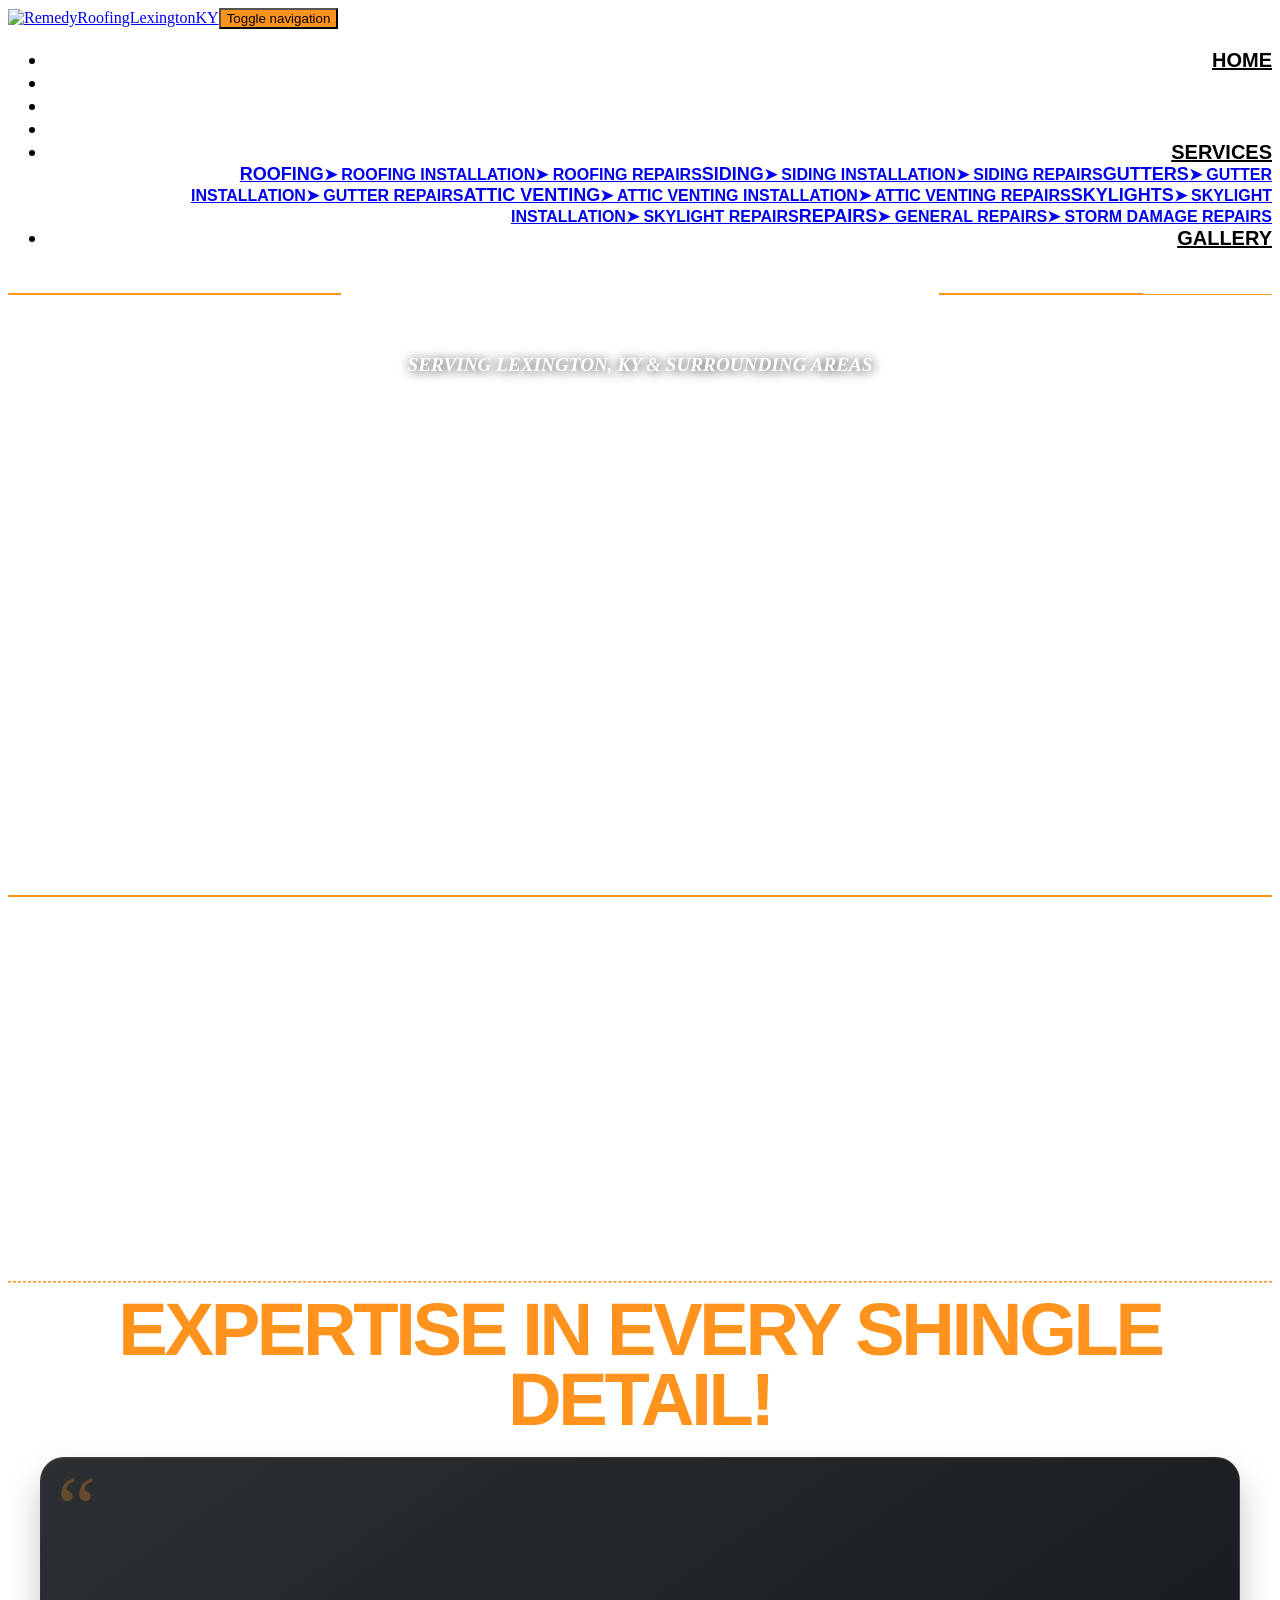
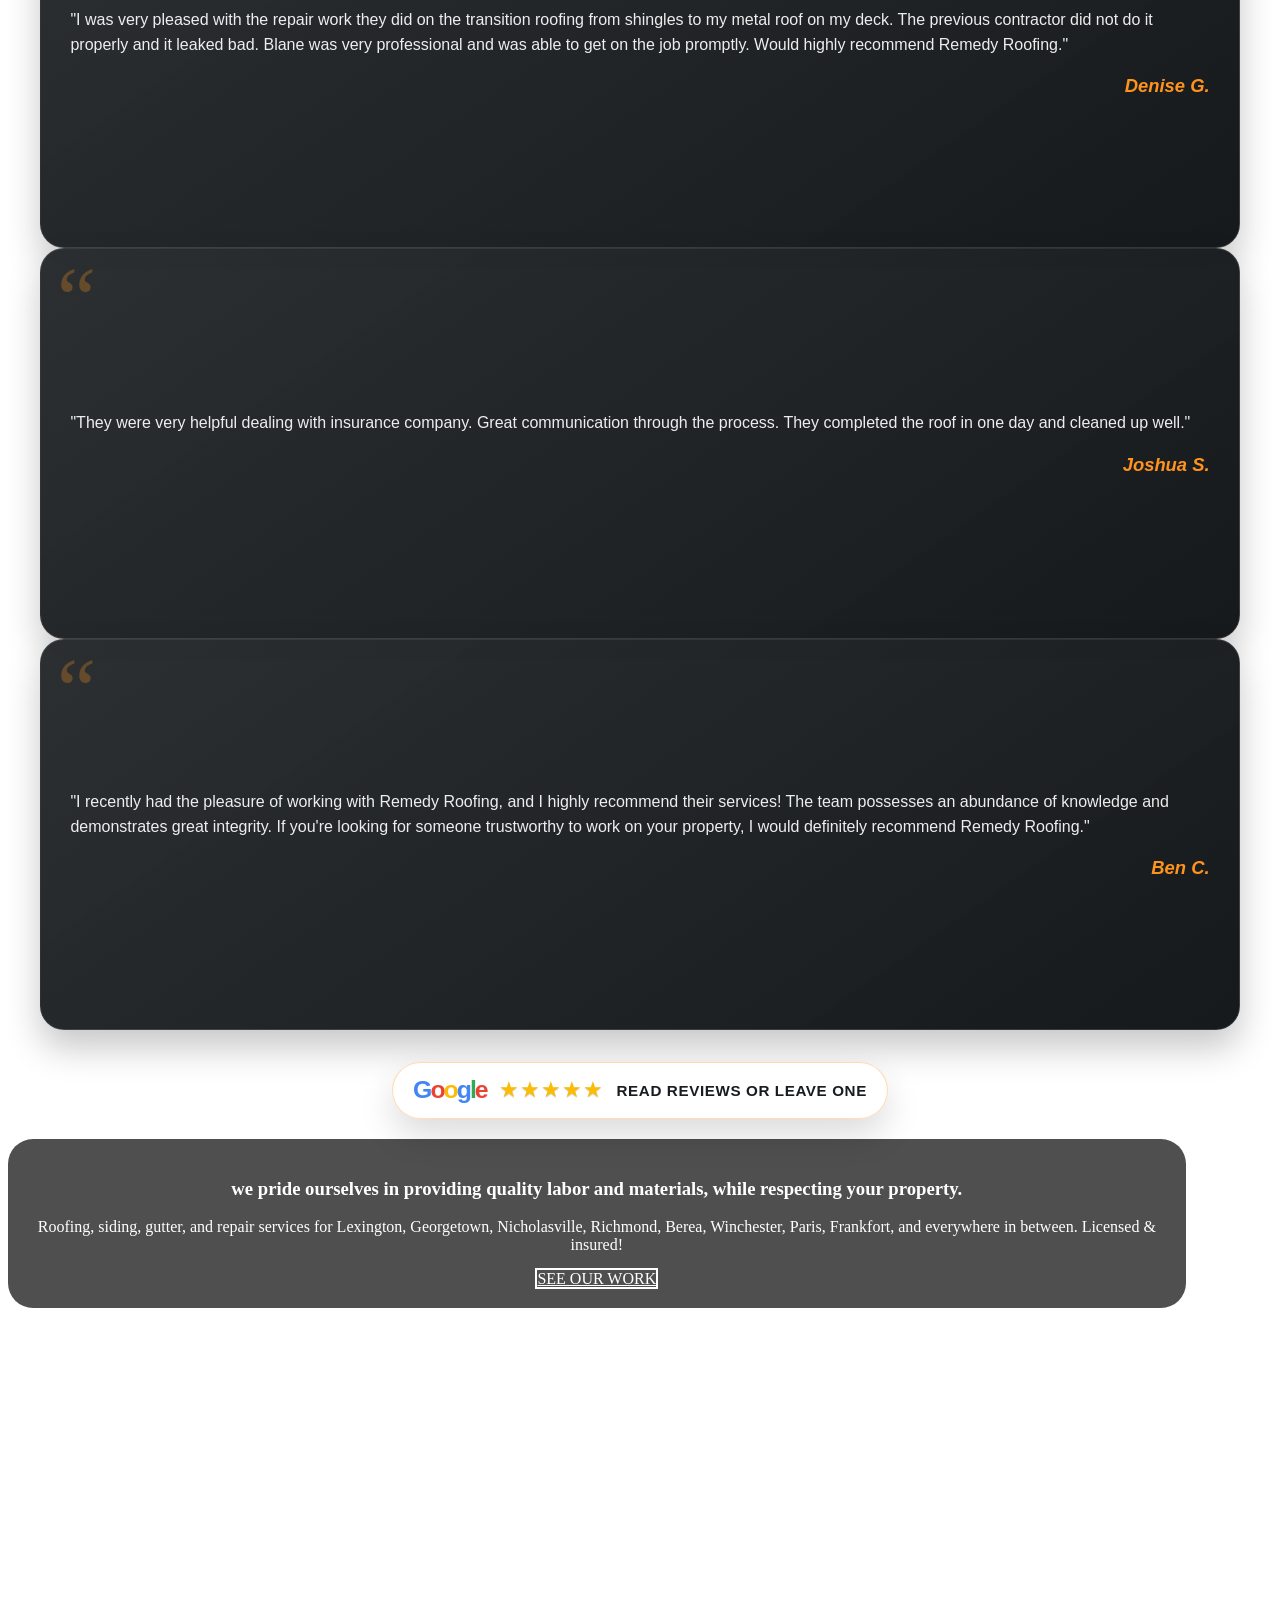
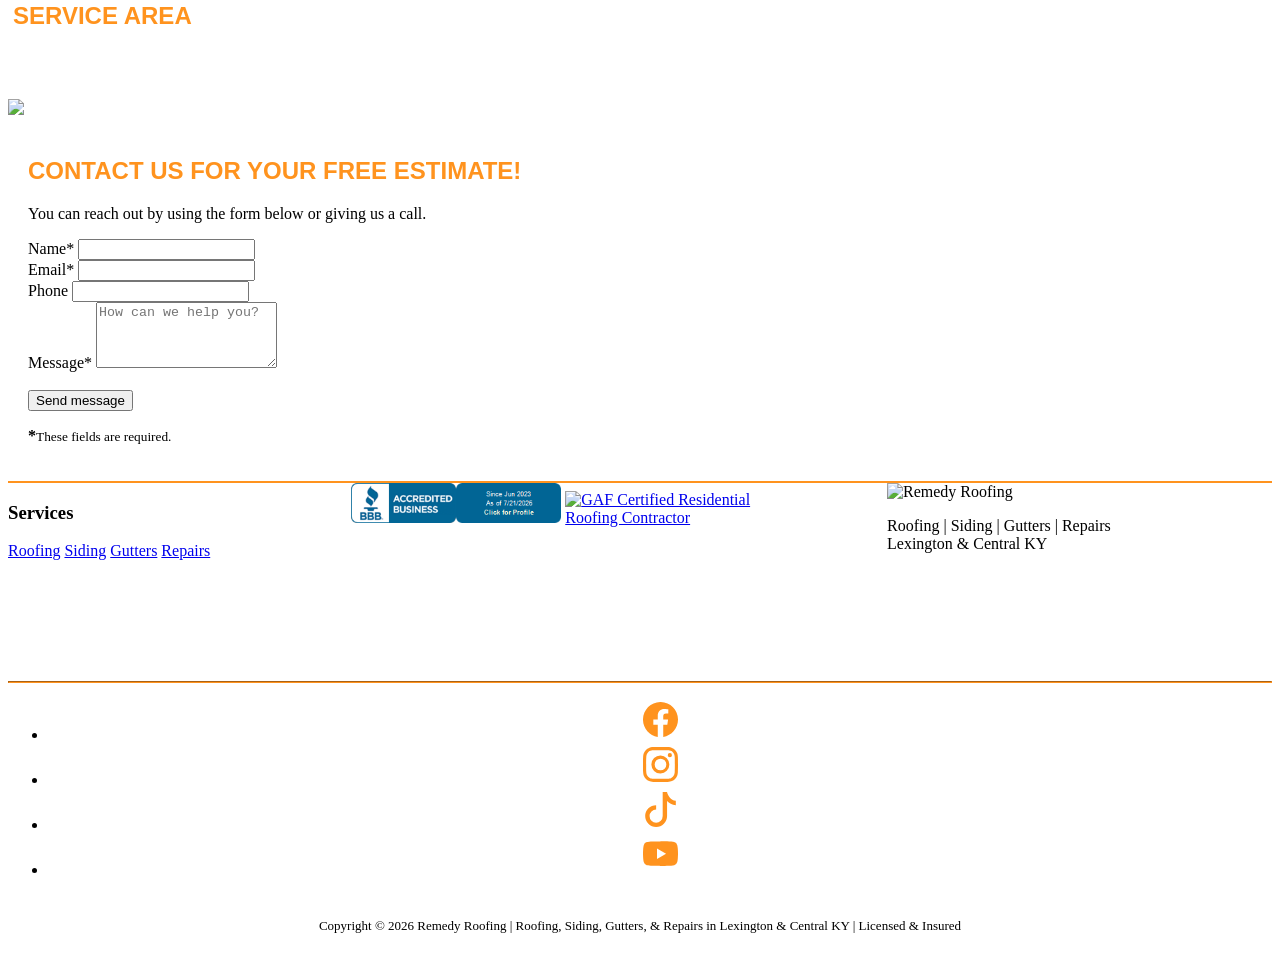
==== index.html @ 01b95d71 "Use local BBB footer badge" ====
<!DOCTYPE html>
<html data-bs-theme="light" lang="en">

<head>
    <meta charset="utf-8">
<!-- Google tag (gtag.js) -->
<script async src="https://www.googletagmanager.com/gtag/js?id=AW-16551177676"></script>
<script>
  window.dataLayer = window.dataLayer || [];
  function gtag(){dataLayer.push(arguments);}
  gtag('js', new Date());

  gtag('config', 'AW-16551177676');
</script>

<script>
  gtag('config', 'AW-16551177676/_DPvCJn_xr8cEMzbm9Q9', {
    'phone_conversion_number': '(859) 800-7388'
  });
</script>

<!-- Event snippet for Click to call conversion page
In your html page, add the snippet and call gtag_report_conversion when someone clicks on the chosen link or button. -->
<script>
function gtag_report_conversion(url) {
  var callback = function () {
    if (typeof(url) != 'undefined') {
      window.location = url;
    }
  };
  gtag('event', 'conversion', {
      'send_to': 'AW-16551177676/PWpOCOyE4bkcEMzbm9Q9',
      'value': 1.0,
      'currency': 'USD',
      'event_callback': callback
  });
  return false;
}
</script>

<script type="application/ld+json">
{
  "@context": "https://schema.org",
  "@type": "LocalBusiness",
  "name": "Remedy Roofing KY",
  "logo": "https://remedyroofingky.com/assets/img/RR-2025-Logo-FullColor_smaller.png",
  "url": "https://remedyroofingky.com",
  "telephone": "+18598007388",
  "address": {
    "@type": "PostalAddress",
    "streetAddress": " 2609 Oakmont Ct",
    "addressLocality": "Lexington",
    "addressRegion": "KY",
    "postalCode": "40503",
    "addressCountry": "US"
  },
  "sameAs": [
    "https://www.facebook.com/profile.php?id=61576022533805",
    "https://www.instagram.com/remedy_roofing_ky",
    "https://www.tiktok.com/@remedyroofing",
    "https://www.youtube.com/channel/UCDT35HqKo1cz6O17TBXy8eA"
  ]
}
</script>
    <meta name="viewport" content="width=device-width, initial-scale=1.0, shrink-to-fit=no">
    <title>Remedy Roofing | Roofing in Lexington, KY | Roofing, Siding, Gutters, Repairs</title>
    <meta property="og:type" content="website">
    <meta name="description" content="Remedy Roofing offers roofing, siding, gutters, and repairs in Lexington, KY and surrounding areas. Roofing in Richmond, KY, Georgetown, Versailles, Paris, Nicholasville, and more.">
    <script type="application/ld+json">
        {
            "@context": "http://schema.org",
            "@type": "WebSite",
            "name": "Remedy Roofing Rebrand",
            "url": "https://www.remedyroofingky.com"
        }
    </script>
    <link rel="icon" type="image/png" sizes="390x389" href="assets/img/RR2025icon.png">
    <link rel="icon" type="image/png" sizes="390x389" href="assets/img/RR2025icon.png" media="(prefers-color-scheme: dark)">
    <link rel="icon" type="image/png" sizes="390x389" href="assets/img/RR2025icon.png">
    <link rel="icon" type="image/png" sizes="390x389" href="assets/img/RR2025icon.png" media="(prefers-color-scheme: dark)">
    <link rel="icon" type="image/png" sizes="390x389" href="assets/img/RR2025icon.png">
    <link rel="icon" type="image/png" sizes="390x389" href="assets/img/RR2025icon.png">
    <link rel="icon" type="image/png" sizes="390x389" href="assets/img/RR2025icon.png">
    <link rel="stylesheet" href="assets/bootstrap/css/bootstrap.min.css">
    <link rel="stylesheet" href="assets/fonts/fontawesome-all.min.css">
    <link rel="stylesheet" href="assets/css/styles.min.css">
    <link rel="stylesheet" href="assets/css/static-fixes.css">
    <link rel="stylesheet" href="assets/css/aos.min.min.css">
    <link rel="stylesheet" href="assets/css/animate.min.min.css">
    <style>
        body > section:first-of-type [data-bss-parallax-bg] .row > div {
            display: flex !important;
            flex: 0 0 100% !important;
            width: 100% !important;
            max-width: 100% !important;
            margin-left: 0 !important;
            justify-content: center !important;
            align-items: center !important;
            text-align: center !important;
        }

        body > section:first-of-type [data-bss-parallax-bg] .text-center {
            width: auto !important;
            text-align: center !important;
        }

        body > section:first-of-type [data-bss-parallax-bg] .btn {
            margin-left: auto !important;
            margin-right: auto !important;
        }

        .rr-testimonial-grid > .col {
            align-items: stretch !important;
            display: flex !important;
        }

        .rr-testimonial-card {
            height: 100% !important;
            min-height: 330px !important;
        }

        .rr-google-review-wrap {
            display: flex !important;
            justify-content: center !important;
            text-align: center !important;
        }

        @media (max-width: 991.98px) {
            .rr-testimonial-card {
                min-height: 260px !important;
            }
        }

        .rr-footer-top {
            align-items: stretch !important;
            display: grid !important;
            gap: 1rem !important;
            grid-template-columns: minmax(190px, 0.85fr) minmax(280px, 1.35fr) minmax(240px, 1fr) !important;
        }

        .rr-footer-card {
            min-height: 190px !important;
        }

        .rr-footer-credentials img {
            height: auto !important;
            max-height: 118px !important;
            max-width: min(210px, 100%) !important;
            object-fit: contain !important;
        }

        .rr-footer-brand img {
            max-width: 190px !important;
            width: 100% !important;
        }

        @media (max-width: 991.98px) {
            .rr-footer-top {
                grid-template-columns: 1fr !important;
            }
        }
    </style>
</head>

<body>
    <nav class="navbar navbar-expand-md sticky-top bg-dark py-3 navbar-dark" style="background: url(&quot;assets/img/wp3718493-black-striped-wallpapers.jpg&quot;) center / auto;border-bottom: 2px solid #ff931e;">
        <div class="container"><a class="navbar-brand d-flex align-items-center" href="index.html"><img src="assets/img/horizontalRR2026Logo.png" alt="RemedyRoofingLexingtonKY" width="200px" height="auto"></a><button class="navbar-toggler" data-bs-toggle="collapse" data-bs-target="#navcol-2" style="background: #ff931e;"><span class="visually-hidden">Toggle navigation</span><span class="navbar-toggler-icon"></span></button>
            <div class="collapse navbar-collapse" id="navcol-2" style="text-align: right;font-size: 20px;font-family: Ubuntu, sans-serif;text-transform: uppercase;">
                <ul class="navbar-nav ms-auto">
                    <li class="nav-item"><a class="nav-link active" href="index.html" style="font-weight: bold;font-size: 20px;color: #000000;">Home</a></li>
                    <li class="nav-item"></li>
                    <li class="nav-item"></li>
                    <li class="nav-item"></li>
                    <li class="nav-item dropdown"><a class="dropdown-toggle nav-link active" data-bs-toggle="dropdown" aria-expanded="false" href="#" style="font-weight: bold;font-size: 20px;color: #000000;">Services</a>
                        <div class="dropdown-menu" style="background: var(--bs-gray-dark);color: var(--bs-navbar-brand-color);font-size: 18px;"><a class="dropdown-item" href="#" style="font-weight: bold;">Roofing</a><a class="dropdown-item" href="roofing.html" style="font-weight: bold;font-size: 1.0rem;">➤ Roofing Installation</a><a class="dropdown-item" href="roofingrepairs.html" style="font-weight: bold;font-size: 1.0rem;"><strong>➤&nbsp;</strong>Roofing Repairs</a><a class="dropdown-item" href="#" style="font-weight: bold;">Siding</a><a class="dropdown-item" href="siding.html" style="font-weight: bold;font-size: 1.0rem;"><strong>➤&nbsp;</strong>Siding Installation</a><a class="dropdown-item" href="sidingrepairs.html" style="font-weight: bold;font-size: 1.0rem;"><strong>➤&nbsp;</strong>Siding Repairs</a><a class="dropdown-item" href="#" style="font-weight: bold;">Gutters</a><a class="dropdown-item" href="gutters.html" style="font-weight: bold;font-size: 1.0rem;"><strong>➤&nbsp;</strong>Gutter Installation</a><a class="dropdown-item" href="gutterrepairs.html" style="font-weight: bold;font-size: 1.0rem;"><strong>➤&nbsp;</strong>Gutter Repairs</a><a class="dropdown-item" href="#" style="font-weight: bold;">Attic Venting</a><a class="dropdown-item" href="atticventinginstallation.html" style="font-weight: bold;font-size: 1.0rem;"><strong>➤&nbsp;</strong>Attic Venting Installation</a><a class="dropdown-item" href="atticventingrepairs.html" style="font-weight: bold;font-size: 1.0rem;"><strong>➤&nbsp;</strong>Attic Venting Repairs</a><a class="dropdown-item" href="#" style="font-weight: bold;">Skylights</a><a class="dropdown-item" href="skylightinstallation.html" style="font-weight: bold;font-size: 1.0rem;"><strong>➤&nbsp;</strong>Skylight Installation</a><a class="dropdown-item" href="skylightrepair.html" style="font-weight: bold;font-size: 1.0rem;"><strong>➤&nbsp;</strong>Skylight Repairs</a><a class="dropdown-item" href="#" style="font-weight: bold;">Repairs</a><a class="dropdown-item" href="repairs.html" style="font-weight: bold;font-size: 1.0rem;"><strong>➤&nbsp;</strong>General Repairs</a><a class="dropdown-item" href="stormdamage.html" style="font-weight: bold;font-size: 1.0rem;"><strong>➤&nbsp;</strong>Storm Damage Repairs</a></div>
                    </li>
                    <li class="nav-item"><a class="nav-link active" href="gallery.html" style="font-weight: bold;font-size: 20px;color: #000000;">Gallery</a></li>
                </ul><a class="btn btn-primary ms-md-2 swing animated" role="button" href="tel:8598007388" style="font-family: Bungee, serif;font-size: 20px;border-radius: 0px;border-width: 2px;border-style: solid;color: #ffffff;">(859) 800-7388</a>
            </div>
        </div>
    </nav>
    <section>
        <div data-bss-parallax-bg="true" style="height: 600px;background: url(&quot;assets/img/RoofersCentralKentucky.jpg&quot;) center / cover;">
            <div class="container h-100">
                <div class="row h-100">
                    <div class="col-md-10 col-lg-10 col-xl-10 offset-md-1 offset-lg-1 offset-xl-1 text-center text-md-start d-flex d-sm-flex d-md-flex justify-content-center align-items-center justify-content-md-start align-items-md-center justify-content-xl-center">
                        <div class="text-center"><a class="btn btn-primary btn-lg me-2 swing animated" role="button" href="#contact-section" style="border-radius: 0px;border-width: 2px;border-style: solid;font-family: Bungee, serif;color: #ffffff;font-size: 1.8rem;">GET YOUR FREE ROOF INSPECTION TODAY!</a>
                            <h1 class="text-uppercase fw-bold" style="text-align: center;color: rgb(255,255,255);text-shadow: 1px 1px 11px rgb(18,18,18);font-family: Bungee, serif;font-style: italic;font-size: 1.2rem;padding: 10px;">SERVING LEXINGTON, KY &amp; SURROUNDING AREAS</h1>
                        </div>
                    </div>
                </div>
            </div>
        </div>
    </section>
    <section style="background: url(&quot;assets/img/wp3718493-black-striped-wallpapers.jpg&quot;) center, var(--bs-gray-900);color: rgb(255,255,255);font-family: Audiowide, serif;border-top: 2px solid #ff931e;border-bottom: 1px dashed #ff931e;">
        <div class="container">
            <div class="row" style="padding: 10px;">
                <div class="col-md-3" style="padding: 10px;text-align: center;"><i class="fas fa-hammer" data-bss-hover-animate="tada" style="font-size: 25px;color: #ff931e;padding-top: 5px;"></i>
                    <h1 style="font-size: 1.8rem;font-style: italic;text-align: center;padding-top: 10px;margin-bottom: 4px;"><a href="roofing.html" style="color: var(--bs-black);font-family: Bungee, serif;">ROOFING</a></h1>
                </div>
                <div class="col-md-3" style="padding: 10px;text-align: center;"><i class="fas fa-hammer" data-bss-hover-animate="tada" style="font-size: 25px;color: #ff931e;padding-top: 5px;"></i>
                    <h1 style="text-align: center;padding-top: 10px;margin-bottom: 4px;font-size: 1.8rem;font-style: italic;"><a href="siding.html" style="color: var(--bs-black);font-family: Bungee, serif;">SIDING</a></h1>
                </div>
                <div class="col-md-3" style="padding: 10px;text-align: center;"><i class="fas fa-hammer" data-bss-hover-animate="tada" style="font-size: 25px;color: #ff931e;padding-top: 5px;"></i>
                    <h1 style="text-align: center;padding-top: 10px;margin-bottom: 4px;font-size: 1.8rem;font-style: italic;"><a href="gutters.html" style="color: var(--bs-black);font-family: Bungee, serif;">GUTTERS</a></h1>
                </div>
                <div class="col-md-3" style="padding: 10px;text-align: center;"><i class="fas fa-hammer" data-bss-hover-animate="tada" style="font-size: 25px;color: #ff931e;padding-top: 5px;"></i>
                    <h1 style="text-align: center;padding-top: 10px;margin-bottom: 4px;font-size: 1.8rem;font-style: italic;"><a href="repairs.html" style="color: var(--bs-black);font-family: Bungee, serif;">REPAIRS</a></h1>
                </div>
            </div>
        </div>
    </section>
    <section class="rr-testimonials" style="background: url(&quot;assets/img/wp3718493-black-striped-wallpapers.jpg&quot;) center / auto;">
        <div class="container py-4 py-xl-5">
            <h1 class="rr-testimonials-title rr-slide-right">EXPERTISE IN EVERY SHINGLE DETAIL!</h1>
            <div class="row gy-4 align-items-stretch row-cols-1 row-cols-lg-3 rr-testimonial-grid">
                <div class="col d-flex">
                    <article class="rr-testimonial-card rr-slide-right">
                        <p class="rr-testimonial-quote">"I was very pleased with the repair work they did on the transition roofing from shingles to my metal roof on my deck. The previous contractor did not do it properly and it leaked bad. Blane was very professional and was able to get on the job promptly. Would highly recommend Remedy Roofing."</p>
                        <p class="rr-testimonial-name">Denise G.</p>
                    </article>
                </div>
                <div class="col d-flex">
                    <article class="rr-testimonial-card rr-slide-right rr-slide-delay-1">
                        <p class="rr-testimonial-quote">"They were very helpful dealing with insurance company. Great communication through the process. They completed the roof in one day and cleaned up well."</p>
                        <p class="rr-testimonial-name">Joshua S.</p>
                    </article>
                </div>
                <div class="col d-flex">
                    <article class="rr-testimonial-card rr-slide-right rr-slide-delay-2">
                        <p class="rr-testimonial-quote">"I recently had the pleasure of working with Remedy Roofing, and I highly recommend their services! The team possesses an abundance of knowledge and demonstrates great integrity. If you're looking for someone trustworthy to work on your property, I would definitely recommend Remedy Roofing."</p>
                        <p class="rr-testimonial-name">Ben C.</p>
                    </article>
                </div>
            </div>
            <div class="row">
                <div class="col-12 rr-google-review-wrap">
                    <a class="rr-google-review-card rr-slide-right rr-slide-delay-3" href="https://g.page/r/CYuOpSEnst4ZEAI/review" target="_blank" rel="noopener">
                        <span class="rr-google-wordmark"><span>G</span><span>o</span><span>o</span><span>g</span><span>l</span><span>e</span></span>
                        <span class="rr-google-stars" aria-label="5 star rating">★★★★★</span>
                        <span class="rr-google-copy">Read reviews or leave one</span>
                    </a>
                </div>
            </div>
        </div>
    </section>
    <section>
        <div data-bss-parallax-bg="true" style="height: 450px;background: url(&quot;assets/img/1000017248.jpg&quot;) center / cover;">
            <div class="container h-100">
                <div class="row h-100">
                    <div class="col-md-10 col-lg-10 col-xl-8 col-xxl-10 offset-md-1 offset-lg-1 offset-xl-2 offset-xxl-1 text-center text-md-start d-flex d-sm-flex d-md-flex justify-content-center align-items-center align-self-center justify-content-md-start align-items-md-center justify-content-xl-center">
                        <div data-aos="slide-left" style="max-width: 90%;background: rgba(0,0,0,0.69);border-radius: 25px;padding: 20px;text-align: center;">
                            <h3 class="text-uppercase fw-bold" style="color: rgb(255,255,255);">we pride ourselves in providing quality labor and materials, while respecting your property.</h3>
                            <p class="my-3" style="color: rgb(255,255,255);">Roofing, siding, gutter, and repair services for Lexington, Georgetown, Nicholasville, Richmond, Berea, Winchester, Paris, Frankfort, and everywhere in between. Licensed &amp; insured!</p><a class="btn btn-primary btn-lg me-2" role="button" data-aos="zoom-in" href="gallery.html" style="font-family: Bungee, serif;border-radius: 0px;border-width: 2px;border-style: solid;color: #ffffff;">SEE OUR WORK</a>
                        </div>
                    </div>
                </div>
            </div>
        </div>
    </section>
    <section style="background: url(&quot;assets/img/wp3718493-black-striped-wallpapers.jpg&quot;) center, var(--bs-gray-900);color: rgb(255,255,255);font-family: Audiowide, serif;">
        <div class="container">
            <div class="row">
                <div class="col-md-12 col-xl-12 col-xxl-12 offset-xl-0 offset-xxl-0">
                    <h1 data-aos="slide-left" style="padding: 5px;margin: 0px;margin-top: 8px;font-family: Ubuntu, sans-serif;font-weight: bold;color: #ff931e;">SERVICE AREA</h1>
                </div>
            </div>
            <div class="row">
                <div class="col-md-12 col-xl-12 col-xxl-12 offset-xl-0 offset-xxl-0">
                    <p style="margin-top: 0px;margin-right: 0px;margin-left: 0px;padding: 5px;font-family: system-ui, sans-serif;color: var(--bs-emphasis-color);"><strong>We service the following areas:</strong>&nbsp;Lexington, Versailles, Georgetown, Richmond, Berea, Paris, Frankfort, Lawrenceburg, Nicholasville, Winchester, Midway, &amp; Wilmore</p>
                </div>
            </div>
        </div><img class="img-fluid" src="assets/img/ServiceAreaRemedyRoofingKY.jpeg" alt="LexingtonKYRoofer">
    </section>
    <section style="background: url(&quot;assets/img/wp3718493-black-striped-wallpapers.jpg&quot;), var(--bs-gray-200);"></section>
    <section id="contact-section">
        <div class="container">
            <div class="row">
                <div class="col-12 col-sm-10 col-md-10 col-lg-10 col-xl-12 col-xxl-12 offset-0 offset-sm-1 offset-md-1 offset-lg-1 offset-xl-0 offset-xxl-0" style="padding: 20px;background: #ffffff;">
                    <h1 data-aos="slide-left" style="font-weight: bold;font-family: Ubuntu, sans-serif;color: #ff931e;">CONTACT US FOR YOUR FREE ESTIMATE!</h1>
                    <p>You can reach out by using the form below or giving us a call.</p><form id="contact-form" method="post" action="mailto:remedyroofingky@gmail.com" enctype="text/plain" role="form">

                    <div class="messages"></div>

                    <div class="controls">

                        <div class="row">
                            <div class="col-md-6">
                                <div class="form-group">
                                    <label for="form_name">Name*</label>
                                    <input id="form_name" type="text" name="name" class="form-control" placeholder="" required="required" data-error="Name is required.">
                                    <div class="help-block with-errors"></div>
                                </div>
                            </div>
                        </div>
                        <div class="row">
                            <div class="col-md-6">
                                <div class="form-group">
                                    <label for="form_email">Email*</label>
                                    <input id="form_email" type="email" name="email" class="form-control" placeholder="" required="required" data-error="Valid email is required.">
                                    <div class="help-block with-errors"></div>
                                </div>
                            </div>
                        </div>
                           <div class="row">
                            <div class="col-md-6">
                                <div class="form-group">
                                    <label for="form_phone">Phone</label>
                                    <input id="form_phone" type="text" name="phone" class="form-control" placeholder="">
                                    <div class="help-block with-errors"></div>
                                </div>
                            </div>
                        </div>
                        <div class="row">
                            <div class="col-md-12">
                                <div class="form-group">
                                    <label for="form_message">Message*</label>
                                    <textarea id="form_message" name="message" class="form-control" placeholder="How can we help you?" rows="4" required="required" onpaste="return false" data-error="Please, leave us a message."></textarea>
                                    <div class="help-block with-errors"></div>
                                </div>
                            </div>
                            <div class="col-md-12">
                                </br>
                                <input type="submit" value="Send message">
                            </div>
                        </div>
                        <div class="row">
                            <div class="col-md-12">
                                <p class="text-muted">
                                    <strong>*</strong><small>These fields are required.</small></p>
                            </div>
                        </div>
</form>
                </div>
            </div>
        </div>
    </section>
    <section>
        <footer class="text-white bg-dark" style="background: url(&quot;assets/img/wp3718493-black-striped-wallpapers.jpg&quot;) center repeat;border-top: 2px solid #ff931e;">
            <div class="container py-4 py-lg-5">
                <div class="rr-footer-top">
                    <div class="rr-footer-card rr-footer-services">
                        <h3>Services</h3>
                        <nav aria-label="Footer services">
                            <a href="roofing.html">Roofing</a>
                            <a href="siding.html">Siding</a>
                            <a href="gutters.html">Gutters</a>
                            <a href="repairs.html">Repairs</a>
                        </nav>
                    </div>
                    <div class="rr-footer-card rr-footer-credentials">
                        <a class="rr-credential-link" href="https://www.bbb.org/us/ky/lexington/profile/roofing-contractors/remedy-roofing-llc-0402-235911837/#sealclick" target="_blank" rel="nofollow noopener"><img src="assets/img/bbb-235911837.png" alt="Remedy Roofing LLC BBB Business Review"></a>
                        <a class="rr-credential-link" href="Certificate_153548.PDF" target="_blank" rel="noopener"><img src="assets/img/GAFCertificate_153548.png" alt="GAF Certified Residential Roofing Contractor"></a>
                    </div>
                    <div class="rr-footer-card rr-footer-brand">
                        <img src="assets/img/RR-2025-Logo-FullColor_smaller.png" alt="Remedy Roofing">
                        <p>Roofing | Siding | Gutters | Repairs<br>Lexington &amp; Central KY</p>
                    </div>
                </div>
                <hr style="border-color: #ff931e;">
                <div class="row">
                    <div class="col">
                        <ul class="list-inline mb-0" style="text-align: center;">
                            <li class="list-inline-item"><a href="https://www.facebook.com/profile.php?id=61576022533805" target="_blank"><svg class="bi bi-facebook" xmlns="http://www.w3.org/2000/svg" width="1em" height="1em" fill="currentColor" viewBox="0 0 16 16" style="color: #ff931e;font-size: 20px;padding: 2px;width: 35px;height: 35px;margin: 1px;">
                                        <path d="M16 8.049c0-4.446-3.582-8.05-8-8.05C3.58 0-.002 3.603-.002 8.05c0 4.017 2.926 7.347 6.75 7.951v-5.625h-2.03V8.05H6.75V6.275c0-2.017 1.195-3.131 3.022-3.131.876 0 1.791.157 1.791.157v1.98h-1.009c-.993 0-1.303.621-1.303 1.258v1.51h2.218l-.354 2.326H9.25V16c3.824-.604 6.75-3.934 6.75-7.951"></path>
                                    </svg></a></li>
                            <li class="list-inline-item"><a href="https://www.instagram.com/remedy_roofing_ky" target="_blank"><svg class="bi bi-instagram" xmlns="http://www.w3.org/2000/svg" width="1em" height="1em" fill="currentColor" viewBox="0 0 16 16" style="color: #ff931e;font-size: 20px;padding: 2px;width: 35px;height: 35px;margin: 1px;">
                                        <path d="M8 0C5.829 0 5.556.01 4.703.048 3.85.088 3.269.222 2.76.42a3.9 3.9 0 0 0-1.417.923A3.9 3.9 0 0 0 .42 2.76C.222 3.268.087 3.85.048 4.7.01 5.555 0 5.827 0 8.001c0 2.172.01 2.444.048 3.297.04.852.174 1.433.372 1.942.205.526.478.972.923 1.417.444.445.89.719 1.416.923.51.198 1.09.333 1.942.372C5.555 15.99 5.827 16 8 16s2.444-.01 3.298-.048c.851-.04 1.434-.174 1.943-.372a3.9 3.9 0 0 0 1.416-.923c.445-.445.718-.891.923-1.417.197-.509.332-1.09.372-1.942C15.99 10.445 16 10.173 16 8s-.01-2.445-.048-3.299c-.04-.851-.175-1.433-.372-1.941a3.9 3.9 0 0 0-.923-1.417A3.9 3.9 0 0 0 13.24.42c-.51-.198-1.092-.333-1.943-.372C10.443.01 10.172 0 7.998 0zm-.717 1.442h.718c2.136 0 2.389.007 3.232.046.78.035 1.204.166 1.486.275.373.145.64.319.92.599s.453.546.598.92c.11.281.24.705.275 1.485.039.843.047 1.096.047 3.231s-.008 2.389-.047 3.232c-.035.78-.166 1.203-.275 1.485a2.5 2.5 0 0 1-.599.919c-.28.28-.546.453-.92.598-.28.11-.704.24-1.485.276-.843.038-1.096.047-3.232.047s-2.39-.009-3.233-.047c-.78-.036-1.203-.166-1.485-.276a2.5 2.5 0 0 1-.92-.598 2.5 2.5 0 0 1-.6-.92c-.109-.281-.24-.705-.275-1.485-.038-.843-.046-1.096-.046-3.233s.008-2.388.046-3.231c.036-.78.166-1.204.276-1.486.145-.373.319-.64.599-.92s.546-.453.92-.598c.282-.11.705-.24 1.485-.276.738-.034 1.024-.044 2.515-.045zm4.988 1.328a.96.96 0 1 0 0 1.92.96.96 0 0 0 0-1.92m-4.27 1.122a4.109 4.109 0 1 0 0 8.217 4.109 4.109 0 0 0 0-8.217m0 1.441a2.667 2.667 0 1 1 0 5.334 2.667 2.667 0 0 1 0-5.334"></path>
                                    </svg></a></li>
                            <li class="list-inline-item"><a href="https://www.tiktok.com/@remedyroofing" target="_blank"><svg class="bi bi-tiktok" xmlns="http://www.w3.org/2000/svg" width="1em" height="1em" fill="currentColor" viewBox="0 0 16 16" style="color: #ff931e;font-size: 20px;padding: 2px;width: 35px;height: 35px;margin: 1px;">
                                        <path d="M9 0h1.98c.144.715.54 1.617 1.235 2.512C12.895 3.389 13.797 4 15 4v2c-1.753 0-3.07-.814-4-1.829V11a5 5 0 1 1-5-5v2a3 3 0 1 0 3 3z"></path>
                                    </svg></a></li>
                            <li class="list-inline-item"><a href="https://www.youtube.com/channel/UCDT35HqKo1cz6O17TBXy8eA" target="_blank"><svg class="bi bi-youtube" xmlns="http://www.w3.org/2000/svg" width="1em" height="1em" fill="currentColor" viewBox="0 0 16 16" style="color: #ff931e;font-size: 20px;padding: 2px;width: 35px;height: 35px;margin: 1px;">
                                        <path d="M8.051 1.999h.089c.822.003 4.987.033 6.11.335a2.01 2.01 0 0 1 1.415 1.42c.101.38.172.883.22 1.402l.01.104.022.26.008.104c.065.914.073 1.77.074 1.957v.075c-.001.194-.01 1.108-.082 2.06l-.008.105-.009.104c-.05.572-.124 1.14-.235 1.558a2.01 2.01 0 0 1-1.415 1.42c-1.16.312-5.569.334-6.18.335h-.142c-.309 0-1.587-.006-2.927-.052l-.17-.006-.087-.004-.171-.007-.171-.007c-1.11-.049-2.167-.128-2.654-.26a2.01 2.01 0 0 1-1.415-1.419c-.111-.417-.185-.986-.235-1.558L.09 9.82l-.008-.104A31 31 0 0 1 0 7.68v-.123c.002-.215.01-.958.064-1.778l.007-.103.003-.052.008-.104.022-.26.01-.104c.048-.519.119-1.023.22-1.402a2.01 2.01 0 0 1 1.415-1.42c.487-.13 1.544-.21 2.654-.26l.17-.007.172-.006.086-.003.171-.007A100 100 0 0 1 7.858 2zM6.4 5.209v4.818l4.157-2.408z"></path>
                                    </svg></a></li>
                        </ul>
                    </div>
                </div>
                <div class="row">
                    <div class="col" style="padding: 10px;">
                        <p class="mb-0" style="color: var(--bs-emphasis-color);font-size: 13px;text-align: center;">Copyright © 2026 Remedy Roofing | Roofing, Siding, Gutters, &amp; Repairs in Lexington &amp; Central KY | Licensed &amp; Insured</p>
                    </div>
                </div>
            </div>
        </footer>
    </section>
    <script src="assets/bootstrap/js/bootstrap.min.js"></script>
    <script src="assets/js/script.min.js"></script>
    <script src="assets/js/aos.min.min.js"></script>
<script src="assets/js/static-contact.js"></script></body>

</html>
---- assets/css/static-fixes.css ----
/*
  Static hosting fixes.
  The original site references AOS/animation CSS files that are not available
  from the source server. Without the AOS stylesheet, the JavaScript leaves
  elements translated off-screen, which creates horizontal overflow on GitHub
  Pages. Keep the content visible and aligned.
*/
html,
body {
  max-width: 100%;
  overflow-x: hidden;
}

[data-aos],
[data-aos].aos-init,
[data-aos].aos-animate {
  opacity: 1 !important;
  transform: none !important;
  transition: none !important;
}

.navbar,
section,
footer {
  max-width: 100%;
}

/* Keep the homepage hero CTA centered like the original design. */
body > section:first-of-type [data-bss-parallax-bg] .row > div {
  display: flex !important;
  flex: 0 0 100% !important;
  width: 100% !important;
  max-width: 100% !important;
  margin-left: 0 !important;
  justify-content: center !important;
  align-items: center !important;
  text-align: center !important;
}

body > section:first-of-type [data-bss-parallax-bg] .text-center {
  width: auto !important;
  text-align: center !important;
}

body > section:first-of-type [data-bss-parallax-bg] .btn {
  margin-left: auto !important;
  margin-right: auto !important;
}

.rr-testimonials {
  border-top: 1px dashed rgba(255, 147, 30, 0.55);
  padding-top: 0.75rem;
  padding-bottom: 1.25rem;
}

.rr-testimonials-title {
  color: #ff931e;
  font-family: Ubuntu, sans-serif;
  font-size: clamp(2.4rem, 5.8vw, 5rem);
  font-weight: 900;
  letter-spacing: -0.045em;
  line-height: 0.95;
  margin: 0 auto 1.35rem;
  max-width: 1180px;
  text-align: center;
  text-transform: uppercase;
}

.rr-testimonial-grid {
  margin-left: auto;
  margin-right: auto;
  max-width: 1200px;
}

.rr-testimonial-card {
  align-items: stretch;
  background:
    linear-gradient(145deg, rgba(35, 39, 42, 0.96), rgba(15, 18, 20, 0.97));
  border: 1px solid rgba(255, 255, 255, 0.1);
  border-radius: 24px;
  box-shadow: 0 18px 35px rgba(0, 0, 0, 0.22);
  color: #ffffff;
  display: flex;
  flex-direction: column;
  justify-content: center;
  min-height: 260px;
  padding: clamp(1.25rem, 2.3vw, 1.9rem);
  position: relative;
  width: 100%;
}

.rr-testimonial-card::before {
  color: rgba(255, 147, 30, 0.28);
  content: "“";
  font-family: Georgia, serif;
  font-size: 5.5rem;
  left: 1rem;
  line-height: 1;
  position: absolute;
  top: 0.35rem;
}

.rr-testimonial-quote {
  color: rgba(255, 255, 255, 0.92);
  font-family: Ubuntu, sans-serif;
  font-size: clamp(1rem, 1.25vw, 1.16rem);
  line-height: 1.55;
  margin: 0;
  position: relative;
  z-index: 1;
}

.rr-testimonial-name {
  align-self: flex-end;
  color: #ff931e;
  font-family: Ubuntu, sans-serif;
  font-size: 1.15rem;
  font-style: italic;
  font-weight: 900;
  margin: 1.1rem 0 0;
  position: relative;
  z-index: 1;
}

.rr-google-review-card {
  align-items: center;
  background: rgba(255, 255, 255, 0.88);
  border: 1px solid rgba(255, 147, 30, 0.34);
  border-radius: 999px;
  box-shadow: 0 16px 35px rgba(0, 0, 0, 0.14);
  color: #181c20;
  display: inline-flex;
  flex-wrap: wrap;
  gap: 0.55rem 0.8rem;
  justify-content: center;
  margin: 2rem auto 0;
  padding: 0.85rem 1.25rem;
  text-decoration: none;
  transition: transform 180ms ease, box-shadow 180ms ease, border-color 180ms ease;
}

.rr-google-review-card:hover,
.rr-google-review-card:focus {
  border-color: rgba(255, 147, 30, 0.75);
  box-shadow: 0 20px 45px rgba(0, 0, 0, 0.18);
  color: #181c20;
  transform: translateY(-2px);
}

.rr-google-wordmark {
  font-family: Arial, sans-serif;
  font-size: 1.55rem;
  font-weight: 700;
  letter-spacing: -0.08em;
}

.rr-google-wordmark span:nth-child(1),
.rr-google-wordmark span:nth-child(4) {
  color: #4285f4;
}

.rr-google-wordmark span:nth-child(2),
.rr-google-wordmark span:nth-child(6) {
  color: #ea4335;
}

.rr-google-wordmark span:nth-child(3) {
  color: #fbbc05;
}

.rr-google-wordmark span:nth-child(5) {
  color: #34a853;
}

.rr-google-stars {
  color: #fbbc05;
  font-size: 1.35rem;
  letter-spacing: 0.04em;
  text-shadow: 0 1px 1px rgba(0, 0, 0, 0.18);
}

.rr-google-copy {
  font-family: Ubuntu, sans-serif;
  font-size: 0.95rem;
  font-weight: 900;
  letter-spacing: 0.04em;
  text-transform: uppercase;
}

.rr-slide-right {
  animation: rrSlideRight 700ms cubic-bezier(0.2, 0.8, 0.2, 1) both;
}

.rr-slide-delay-1 {
  animation-delay: 90ms;
}

.rr-slide-delay-2 {
  animation-delay: 180ms;
}

.rr-slide-delay-3 {
  animation-delay: 260ms;
}

@keyframes rrSlideRight {
  from {
    opacity: 0;
    transform: translateX(-28px);
  }

  to {
    opacity: 1;
    transform: translateX(0);
  }
}

@media (max-width: 991.98px) {
  .rr-testimonial-card {
    min-height: auto;
  }
}

@media (prefers-reduced-motion: reduce) {
  .rr-slide-right {
    animation: none;
  }
}
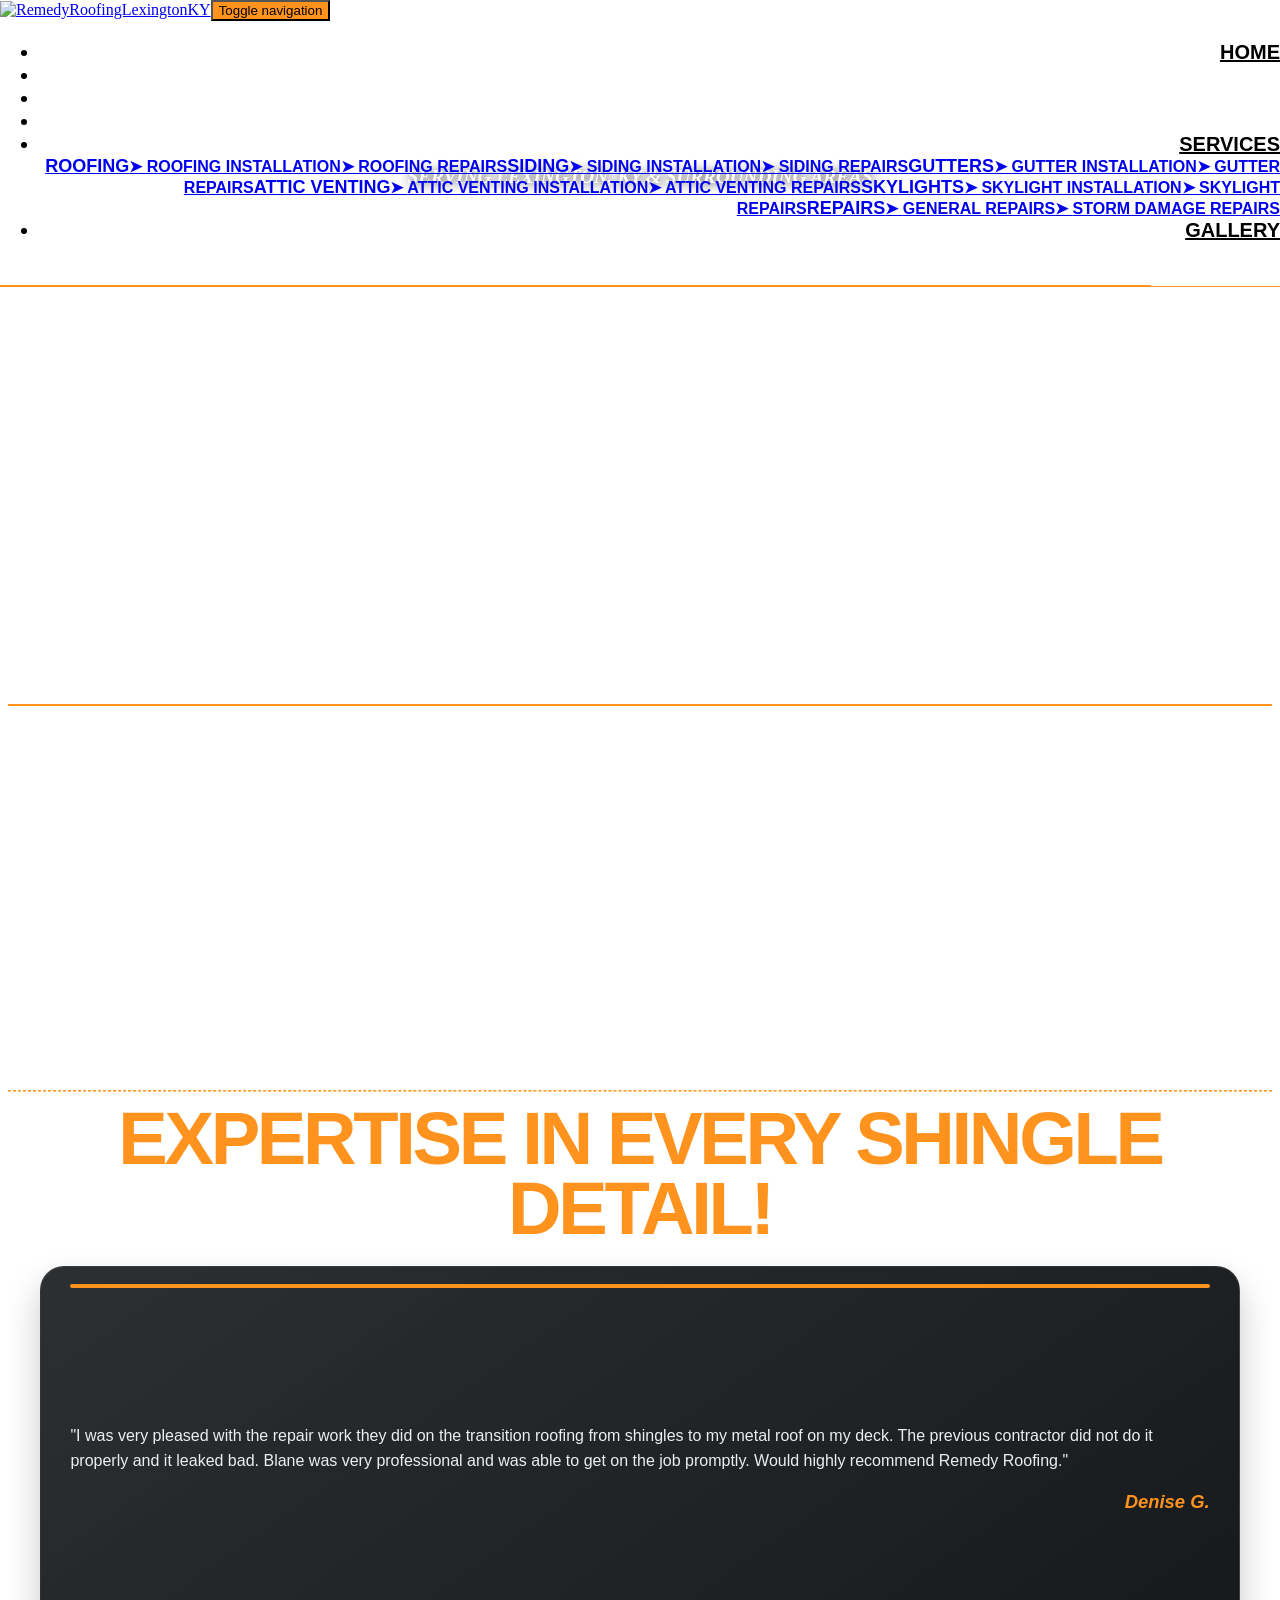
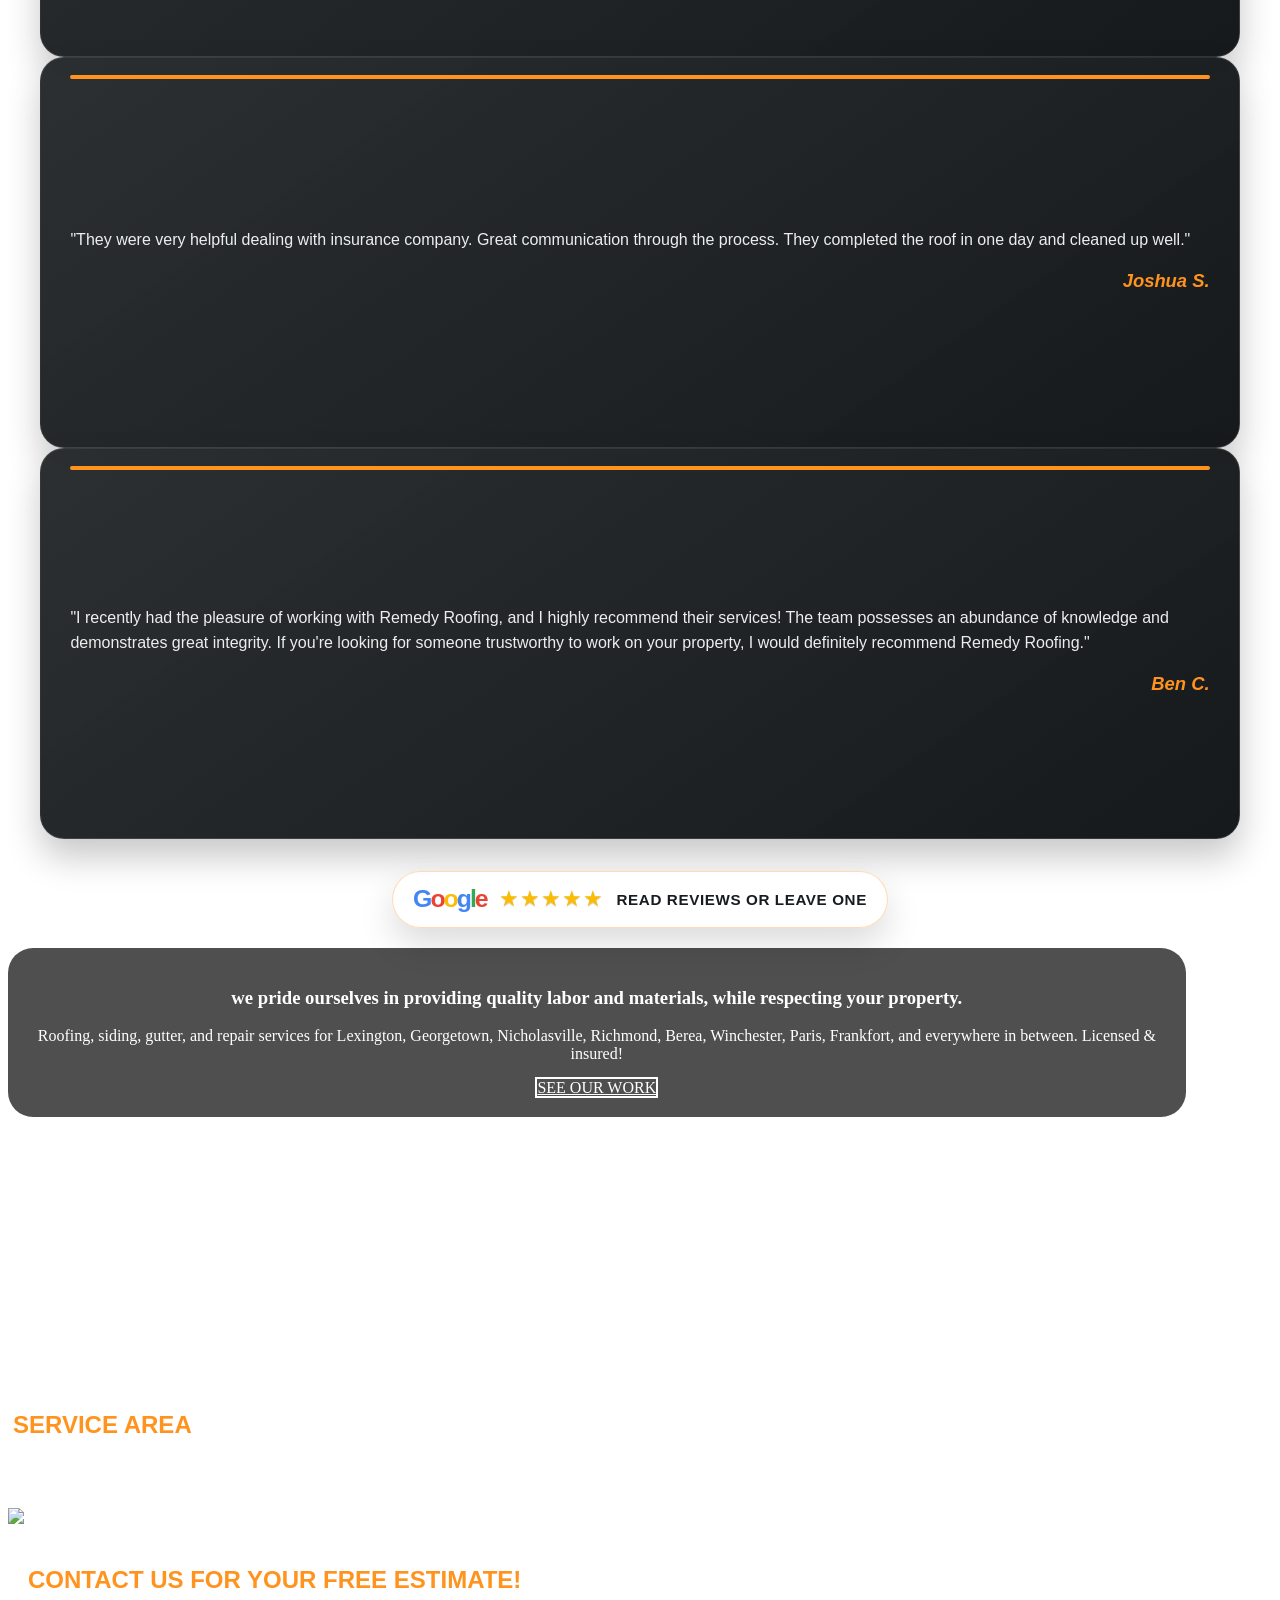
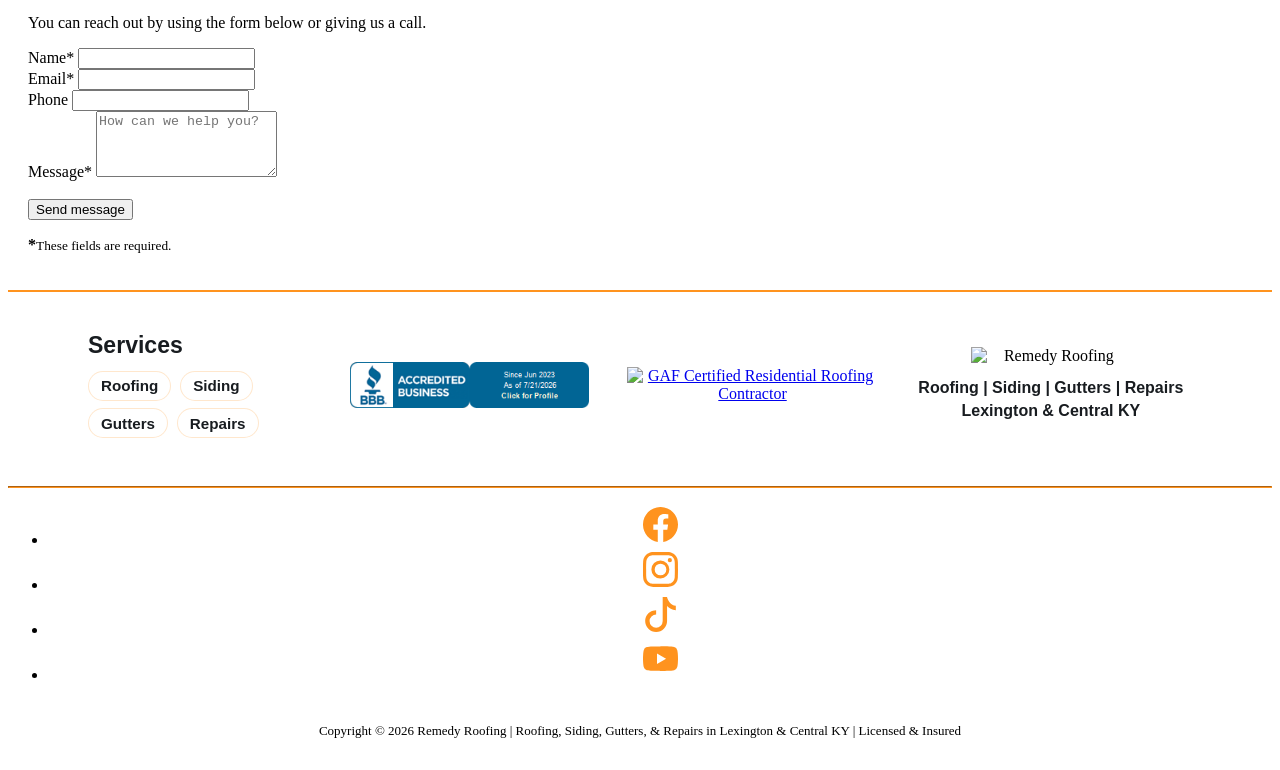
==== commit 1c8c53c1: "Polish homepage CTA and testimonials" ====
--- a/index.html
+++ b/index.html
@@ -109,6 +109,33 @@
             margin-right: auto !important;
         }
 
+        body {
+            padding-top: 96px !important;
+        }
+
+        .navbar.sticky-top {
+            left: 0 !important;
+            position: fixed !important;
+            right: 0 !important;
+            top: 0 !important;
+            width: 100% !important;
+            z-index: 1030 !important;
+        }
+
+        .rr-hero-cta {
+            align-items: center !important;
+            display: inline-flex !important;
+            justify-content: center !important;
+            line-height: 1.1 !important;
+            margin-left: auto !important;
+            margin-right: auto !important;
+            max-width: min(100%, 1680px) !important;
+            padding-left: clamp(1.25rem, 2.4vw, 2.25rem) !important;
+            padding-right: clamp(1.25rem, 2.4vw, 2.25rem) !important;
+            text-align: center !important;
+            white-space: normal !important;
+        }
+
         .rr-testimonial-grid > .col {
             align-items: stretch !important;
             display: flex !important;
@@ -117,6 +144,24 @@
         .rr-testimonial-card {
             height: 100% !important;
             min-height: 330px !important;
+        }
+
+        .rr-testimonial-card::before {
+            background: #ff931e !important;
+            border-radius: 999px !important;
+            color: transparent !important;
+            content: "" !important;
+            font-size: 0 !important;
+            height: 4px !important;
+            left: clamp(1.25rem, 2.3vw, 1.9rem) !important;
+            line-height: 0 !important;
+            position: absolute !important;
+            right: clamp(1.25rem, 2.3vw, 1.9rem) !important;
+            top: 1.05rem !important;
+        }
+
+        .rr-testimonial-quote {
+            padding-top: 0.9rem !important;
         }
 
         .rr-google-review-wrap {
@@ -126,6 +171,10 @@
         }
 
         @media (max-width: 991.98px) {
+            body {
+                padding-top: 88px !important;
+            }
+
             .rr-testimonial-card {
                 min-height: 260px !important;
             }
@@ -135,22 +184,30 @@
             align-items: stretch !important;
             display: grid !important;
             gap: 1rem !important;
-            grid-template-columns: minmax(190px, 0.85fr) minmax(280px, 1.35fr) minmax(240px, 1fr) !important;
+            grid-template-columns: minmax(150px, 0.7fr) minmax(390px, 1.55fr) minmax(230px, 0.85fr) !important;
+            margin-left: auto !important;
+            margin-right: auto !important;
+            max-width: 1120px !important;
         }
 
         .rr-footer-card {
-            min-height: 190px !important;
+            background: transparent !important;
+            border: 0 !important;
+            border-radius: 0 !important;
+            box-shadow: none !important;
+            min-height: 170px !important;
+            padding: 0.5rem !important;
         }
 
         .rr-footer-credentials img {
             height: auto !important;
-            max-height: 118px !important;
-            max-width: min(210px, 100%) !important;
+            max-height: 150px !important;
+            max-width: min(300px, 100%) !important;
             object-fit: contain !important;
         }
 
         .rr-footer-brand img {
-            max-width: 190px !important;
+            max-width: 160px !important;
             width: 100% !important;
         }
 
@@ -184,7 +241,7 @@
             <div class="container h-100">
                 <div class="row h-100">
                     <div class="col-md-10 col-lg-10 col-xl-10 offset-md-1 offset-lg-1 offset-xl-1 text-center text-md-start d-flex d-sm-flex d-md-flex justify-content-center align-items-center justify-content-md-start align-items-md-center justify-content-xl-center">
-                        <div class="text-center"><a class="btn btn-primary btn-lg me-2 swing animated" role="button" href="#contact-section" style="border-radius: 0px;border-width: 2px;border-style: solid;font-family: Bungee, serif;color: #ffffff;font-size: 1.8rem;">GET YOUR FREE ROOF INSPECTION TODAY!</a>
+                        <div class="text-center"><a class="btn btn-primary btn-lg rr-hero-cta swing animated" role="button" href="#contact-section" style="border-radius: 0px;border-width: 2px;border-style: solid;font-family: Bungee, serif;color: #ffffff;font-size: 1.8rem;">GET YOUR FREE ROOF INSPECTION TODAY!</a>
                             <h1 class="text-uppercase fw-bold" style="text-align: center;color: rgb(255,255,255);text-shadow: 1px 1px 11px rgb(18,18,18);font-family: Bungee, serif;font-style: italic;font-size: 1.2rem;padding: 10px;">SERVING LEXINGTON, KY &amp; SURROUNDING AREAS</h1>
                         </div>
                     </div>
--- a/assets/css/static-fixes.css
+++ b/assets/css/static-fixes.css
@@ -11,6 +11,10 @@
   overflow-x: hidden;
 }
 
+body {
+  padding-top: 96px;
+}
+
 [data-aos],
 [data-aos].aos-init,
 [data-aos].aos-animate {
@@ -23,6 +27,15 @@
 section,
 footer {
   max-width: 100%;
+}
+
+.navbar.sticky-top {
+  left: 0;
+  position: fixed !important;
+  right: 0;
+  top: 0;
+  width: 100%;
+  z-index: 1030;
 }
 
 /* Keep the homepage hero CTA centered like the original design. */
@@ -47,6 +60,20 @@
   margin-right: auto !important;
 }
 
+.rr-hero-cta {
+  align-items: center;
+  display: inline-flex !important;
+  justify-content: center;
+  line-height: 1.1;
+  margin-left: auto !important;
+  margin-right: auto !important;
+  max-width: min(100%, 1680px);
+  padding-left: clamp(1.25rem, 2.4vw, 2.25rem);
+  padding-right: clamp(1.25rem, 2.4vw, 2.25rem);
+  text-align: center;
+  white-space: normal;
+}
+
 .rr-testimonials {
   border-top: 1px dashed rgba(255, 147, 30, 0.55);
   padding-top: 0.75rem;
@@ -72,6 +99,11 @@
   max-width: 1200px;
 }
 
+.rr-testimonial-grid > .col {
+  align-items: stretch;
+  display: flex;
+}
+
 .rr-testimonial-card {
   align-items: stretch;
   background:
@@ -83,7 +115,8 @@
   display: flex;
   flex-direction: column;
   justify-content: center;
-  min-height: 260px;
+  height: 100%;
+  min-height: 330px;
   padding: clamp(1.25rem, 2.3vw, 1.9rem);
   position: relative;
   width: 100%;
@@ -139,6 +172,12 @@
   transition: transform 180ms ease, box-shadow 180ms ease, border-color 180ms ease;
 }
 
+.rr-google-review-wrap {
+  display: flex;
+  justify-content: center;
+  text-align: center;
+}
+
 .rr-google-review-card:hover,
 .rr-google-review-card:focus {
   border-color: rgba(255, 147, 30, 0.75);
@@ -203,6 +242,25 @@
   animation-delay: 260ms;
 }
 
+/* Replace the broken decorative quote glyph with a clean review-card accent. */
+.rr-testimonial-card::before {
+  background: #ff931e !important;
+  border-radius: 999px !important;
+  color: transparent !important;
+  content: "" !important;
+  font-size: 0 !important;
+  height: 4px !important;
+  left: clamp(1.25rem, 2.3vw, 1.9rem) !important;
+  line-height: 0 !important;
+  position: absolute !important;
+  right: clamp(1.25rem, 2.3vw, 1.9rem) !important;
+  top: 1.05rem !important;
+}
+
+.rr-testimonial-quote {
+  padding-top: 0.9rem;
+}
+
 @keyframes rrSlideRight {
   from {
     opacity: 0;
@@ -216,8 +274,12 @@
 }
 
 @media (max-width: 991.98px) {
+  body {
+    padding-top: 88px;
+  }
+
   .rr-testimonial-card {
-    min-height: auto;
+    min-height: 260px;
   }
 }
 
@@ -226,3 +288,128 @@
     animation: none;
   }
 }
+
+.rr-footer-top {
+  align-items: stretch;
+  display: grid;
+  gap: clamp(1.25rem, 3vw, 2.5rem);
+  grid-template-columns: minmax(150px, 0.7fr) minmax(390px, 1.55fr) minmax(230px, 0.85fr);
+  margin-left: auto;
+  margin-right: auto;
+  max-width: 1120px;
+}
+
+.rr-footer-card {
+  align-items: center;
+  background: transparent;
+  border: 0;
+  border-radius: 0;
+  box-shadow: none;
+  display: flex;
+  justify-content: center;
+  min-height: 170px;
+  padding: 0.5rem;
+  text-align: center;
+}
+
+.rr-footer-services {
+  align-items: flex-start;
+  flex-direction: column;
+  justify-content: center;
+  text-align: left;
+}
+
+.rr-footer-services h3 {
+  color: #181c20;
+  font-family: Ubuntu, sans-serif;
+  font-size: clamp(1.25rem, 1.8vw, 1.65rem);
+  font-weight: 900;
+  margin: 0 0 0.75rem;
+}
+
+.rr-footer-services nav {
+  display: flex;
+  flex-wrap: wrap;
+  gap: 0.45rem 0.55rem;
+}
+
+.rr-footer-services a {
+  background: rgba(255, 255, 255, 0.72);
+  border: 1px solid rgba(255, 147, 30, 0.22);
+  border-radius: 999px;
+  color: #181c20;
+  font-family: Ubuntu, sans-serif;
+  font-size: 0.95rem;
+  font-weight: 800;
+  padding: 0.35rem 0.75rem;
+  text-decoration: none;
+  transition: background-color 160ms ease, color 160ms ease, transform 160ms ease;
+}
+
+.rr-footer-services a:hover,
+.rr-footer-services a:focus {
+  background: #ff931e;
+  color: #ffffff;
+  transform: translateY(-1px);
+}
+
+.rr-footer-credentials {
+  gap: clamp(1.25rem, 3vw, 2.5rem);
+}
+
+.rr-credential-link {
+  align-items: center;
+  display: flex;
+  justify-content: center;
+  min-width: 0;
+}
+
+.rr-credential-link img {
+  display: block;
+  height: auto;
+  max-height: 150px;
+  max-width: min(300px, 100%);
+  object-fit: contain;
+}
+
+.rr-footer-brand {
+  flex-direction: column;
+  gap: 0.7rem;
+}
+
+.rr-footer-brand img {
+  display: block;
+  height: auto;
+  max-width: 160px;
+  width: 100%;
+}
+
+.rr-footer-brand p {
+  color: #181c20;
+  font-family: Ubuntu, sans-serif;
+  font-size: 1rem;
+  font-weight: 700;
+  line-height: 1.45;
+  margin: 0;
+}
+
+@media (max-width: 991.98px) {
+  .rr-footer-top {
+    grid-template-columns: 1fr;
+  }
+
+  .rr-footer-services {
+    align-items: center;
+    text-align: center;
+  }
+
+  .rr-footer-services nav {
+    justify-content: center;
+  }
+}
+
+@media (max-width: 575.98px) {
+  .rr-footer-credentials {
+    flex-direction: column;
+  }
+}
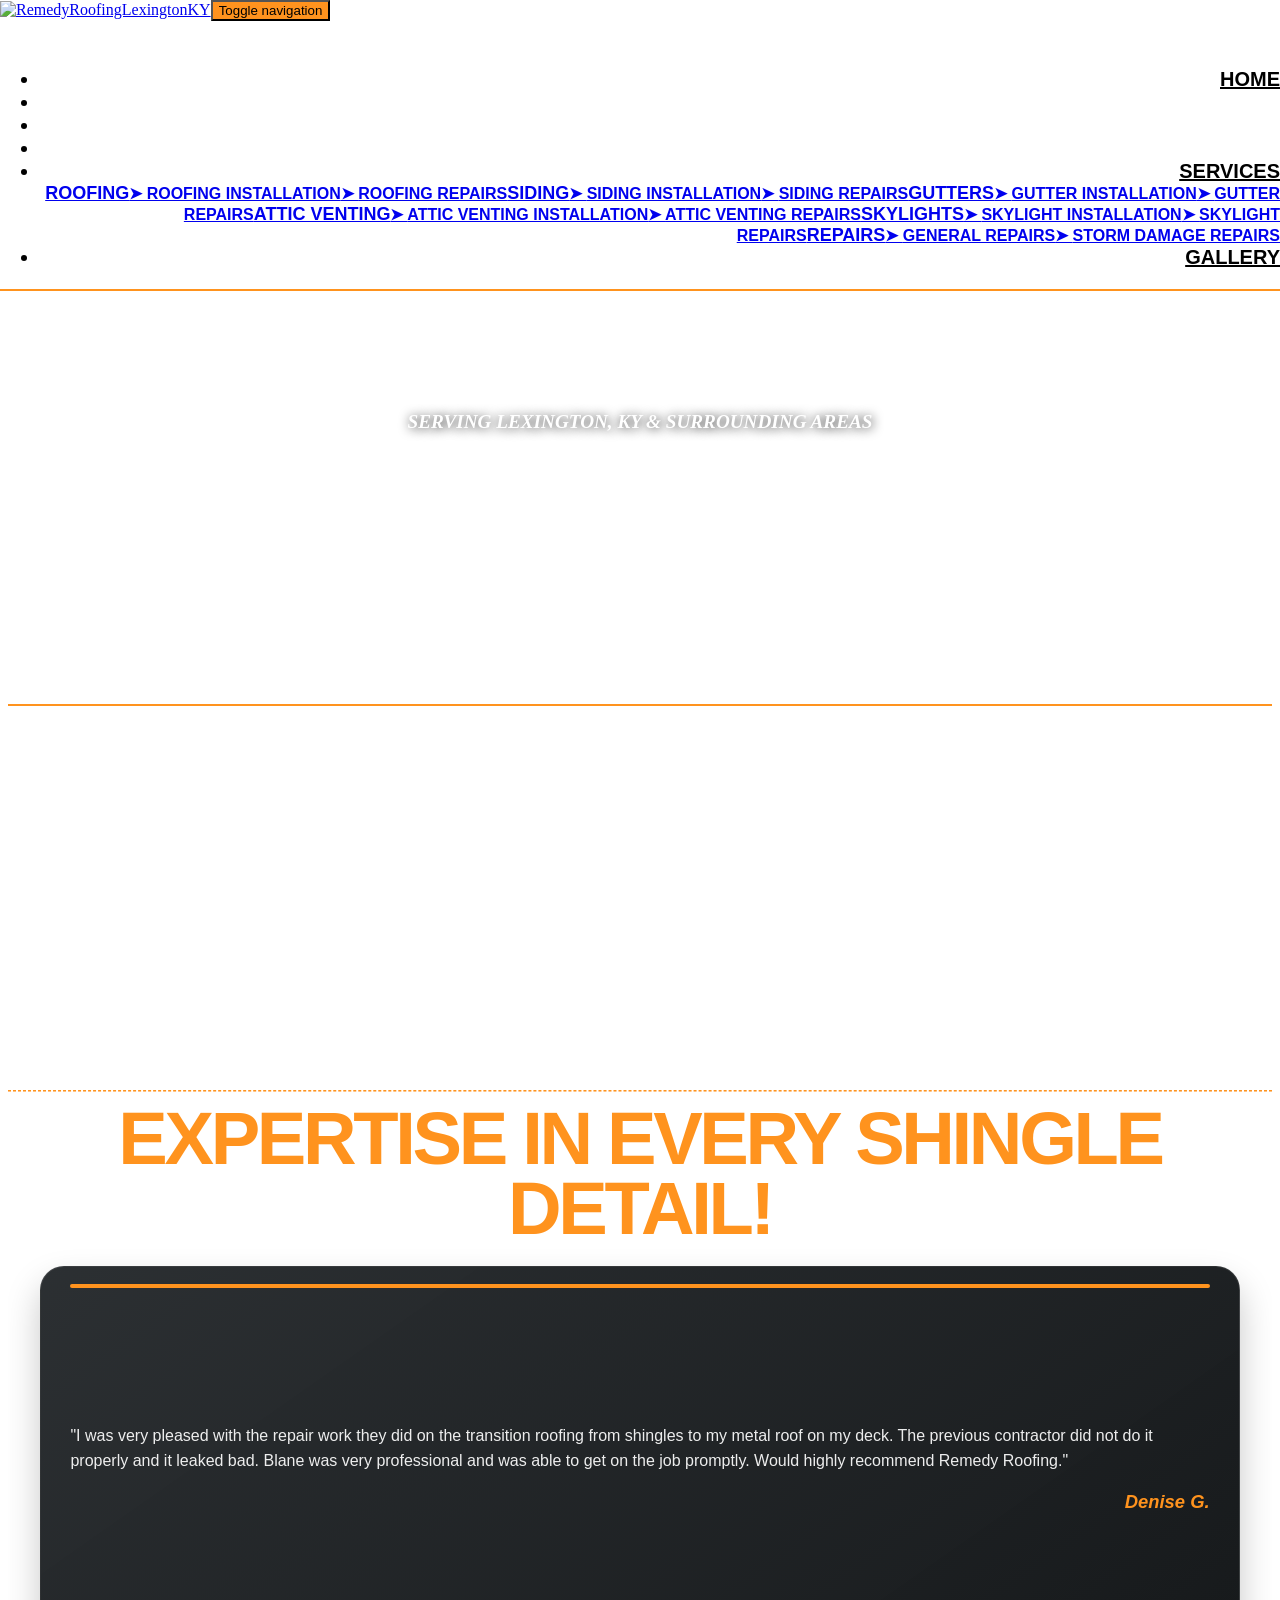
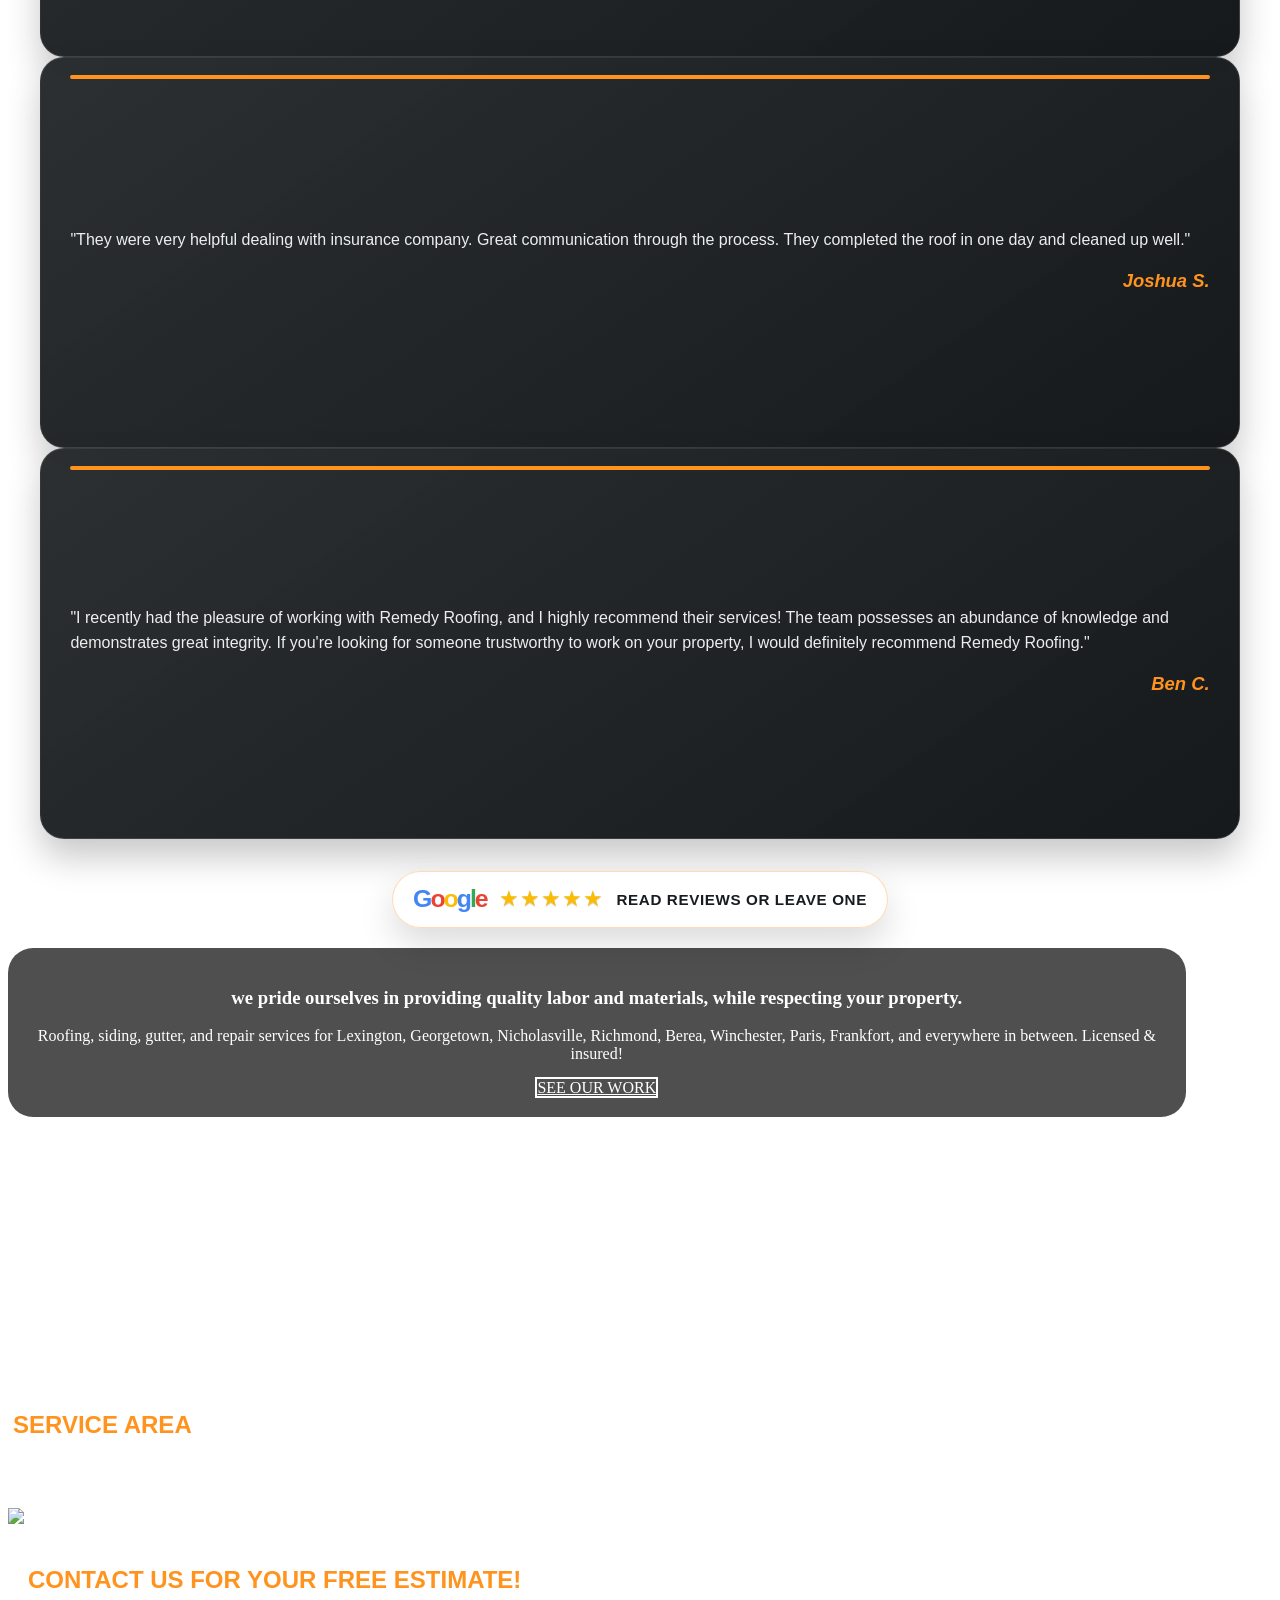
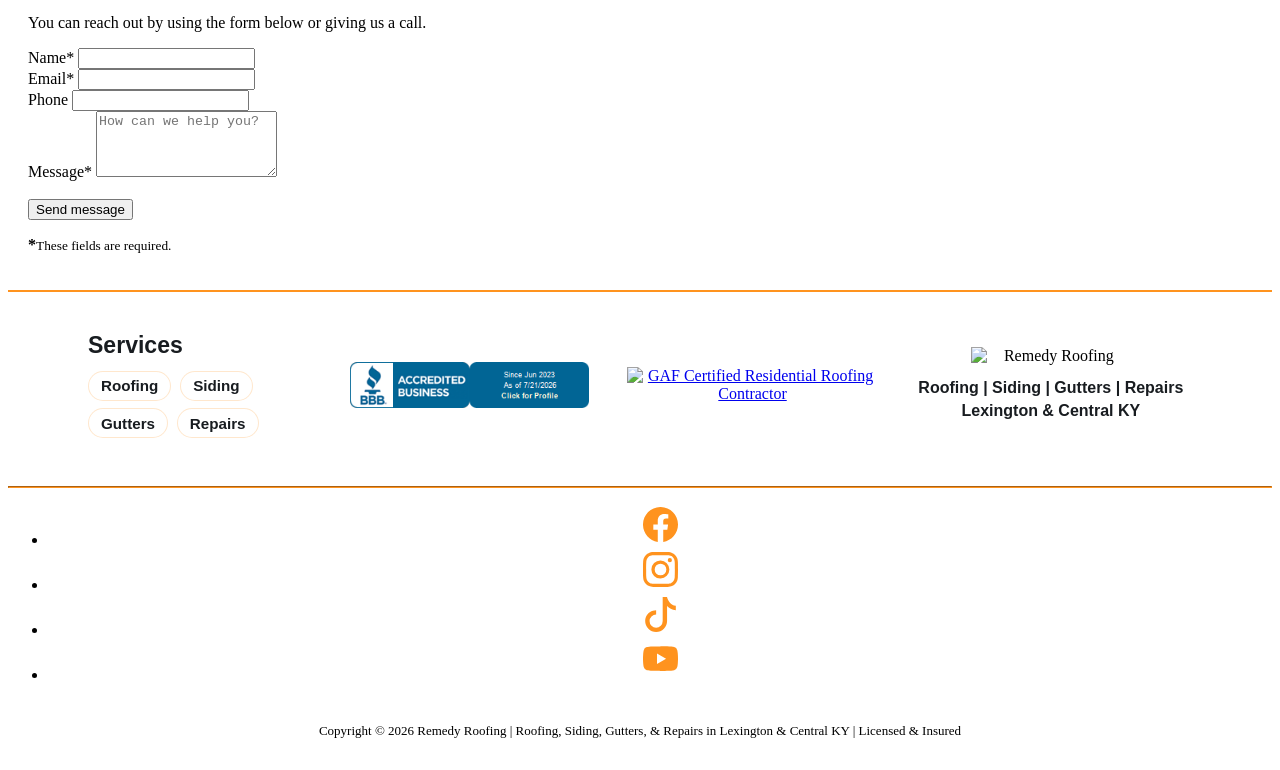
==== commit fa86654d: "Reorder and emphasize header phone link" ====
--- a/index.html
+++ b/index.html
@@ -88,9 +88,17 @@
     <link rel="stylesheet" href="assets/css/aos.min.min.css">
     <link rel="stylesheet" href="assets/css/animate.min.min.css">
     <style>
+        body > section:first-of-type [data-bss-parallax-bg] .container,
+        body > section:first-of-type [data-bss-parallax-bg] .row {
+            height: 100% !important;
+            min-height: 100% !important;
+        }
+
         body > section:first-of-type [data-bss-parallax-bg] .row > div {
             display: flex !important;
+            flex-direction: column !important;
             flex: 0 0 100% !important;
+            min-height: 100% !important;
             width: 100% !important;
             max-width: 100% !important;
             margin-left: 0 !important;
@@ -222,8 +230,9 @@
 <body>
     <nav class="navbar navbar-expand-md sticky-top bg-dark py-3 navbar-dark" style="background: url(&quot;assets/img/wp3718493-black-striped-wallpapers.jpg&quot;) center / auto;border-bottom: 2px solid #ff931e;">
         <div class="container"><a class="navbar-brand d-flex align-items-center" href="index.html"><img src="assets/img/horizontalRR2026Logo.png" alt="RemedyRoofingLexingtonKY" width="200px" height="auto"></a><button class="navbar-toggler" data-bs-toggle="collapse" data-bs-target="#navcol-2" style="background: #ff931e;"><span class="visually-hidden">Toggle navigation</span><span class="navbar-toggler-icon"></span></button>
-            <div class="collapse navbar-collapse" id="navcol-2" style="text-align: right;font-size: 20px;font-family: Ubuntu, sans-serif;text-transform: uppercase;">
-                <ul class="navbar-nav ms-auto">
+            <div class="collapse navbar-collapse justify-content-end align-items-md-center" id="navcol-2" style="text-align: right;font-size: 20px;font-family: Ubuntu, sans-serif;text-transform: uppercase;">
+                <a class="btn btn-primary me-md-3 mb-3 mb-md-0 swing animated" role="button" href="tel:8598007388" style="font-family: Bungee, serif;font-size: 24px;font-weight: bold;padding: 0.55rem 1rem;border-radius: 0px;border-width: 2px;border-style: solid;color: #ffffff;">(859) 800-7388</a>
+                <ul class="navbar-nav">
                     <li class="nav-item"><a class="nav-link active" href="index.html" style="font-weight: bold;font-size: 20px;color: #000000;">Home</a></li>
                     <li class="nav-item"></li>
                     <li class="nav-item"></li>
@@ -232,7 +241,7 @@
                         <div class="dropdown-menu" style="background: var(--bs-gray-dark);color: var(--bs-navbar-brand-color);font-size: 18px;"><a class="dropdown-item" href="#" style="font-weight: bold;">Roofing</a><a class="dropdown-item" href="roofing.html" style="font-weight: bold;font-size: 1.0rem;">➤ Roofing Installation</a><a class="dropdown-item" href="roofingrepairs.html" style="font-weight: bold;font-size: 1.0rem;"><strong>➤&nbsp;</strong>Roofing Repairs</a><a class="dropdown-item" href="#" style="font-weight: bold;">Siding</a><a class="dropdown-item" href="siding.html" style="font-weight: bold;font-size: 1.0rem;"><strong>➤&nbsp;</strong>Siding Installation</a><a class="dropdown-item" href="sidingrepairs.html" style="font-weight: bold;font-size: 1.0rem;"><strong>➤&nbsp;</strong>Siding Repairs</a><a class="dropdown-item" href="#" style="font-weight: bold;">Gutters</a><a class="dropdown-item" href="gutters.html" style="font-weight: bold;font-size: 1.0rem;"><strong>➤&nbsp;</strong>Gutter Installation</a><a class="dropdown-item" href="gutterrepairs.html" style="font-weight: bold;font-size: 1.0rem;"><strong>➤&nbsp;</strong>Gutter Repairs</a><a class="dropdown-item" href="#" style="font-weight: bold;">Attic Venting</a><a class="dropdown-item" href="atticventinginstallation.html" style="font-weight: bold;font-size: 1.0rem;"><strong>➤&nbsp;</strong>Attic Venting Installation</a><a class="dropdown-item" href="atticventingrepairs.html" style="font-weight: bold;font-size: 1.0rem;"><strong>➤&nbsp;</strong>Attic Venting Repairs</a><a class="dropdown-item" href="#" style="font-weight: bold;">Skylights</a><a class="dropdown-item" href="skylightinstallation.html" style="font-weight: bold;font-size: 1.0rem;"><strong>➤&nbsp;</strong>Skylight Installation</a><a class="dropdown-item" href="skylightrepair.html" style="font-weight: bold;font-size: 1.0rem;"><strong>➤&nbsp;</strong>Skylight Repairs</a><a class="dropdown-item" href="#" style="font-weight: bold;">Repairs</a><a class="dropdown-item" href="repairs.html" style="font-weight: bold;font-size: 1.0rem;"><strong>➤&nbsp;</strong>General Repairs</a><a class="dropdown-item" href="stormdamage.html" style="font-weight: bold;font-size: 1.0rem;"><strong>➤&nbsp;</strong>Storm Damage Repairs</a></div>
                     </li>
                     <li class="nav-item"><a class="nav-link active" href="gallery.html" style="font-weight: bold;font-size: 20px;color: #000000;">Gallery</a></li>
-                </ul><a class="btn btn-primary ms-md-2 swing animated" role="button" href="tel:8598007388" style="font-family: Bungee, serif;font-size: 20px;border-radius: 0px;border-width: 2px;border-style: solid;color: #ffffff;">(859) 800-7388</a>
+                </ul>
             </div>
         </div>
     </nav>
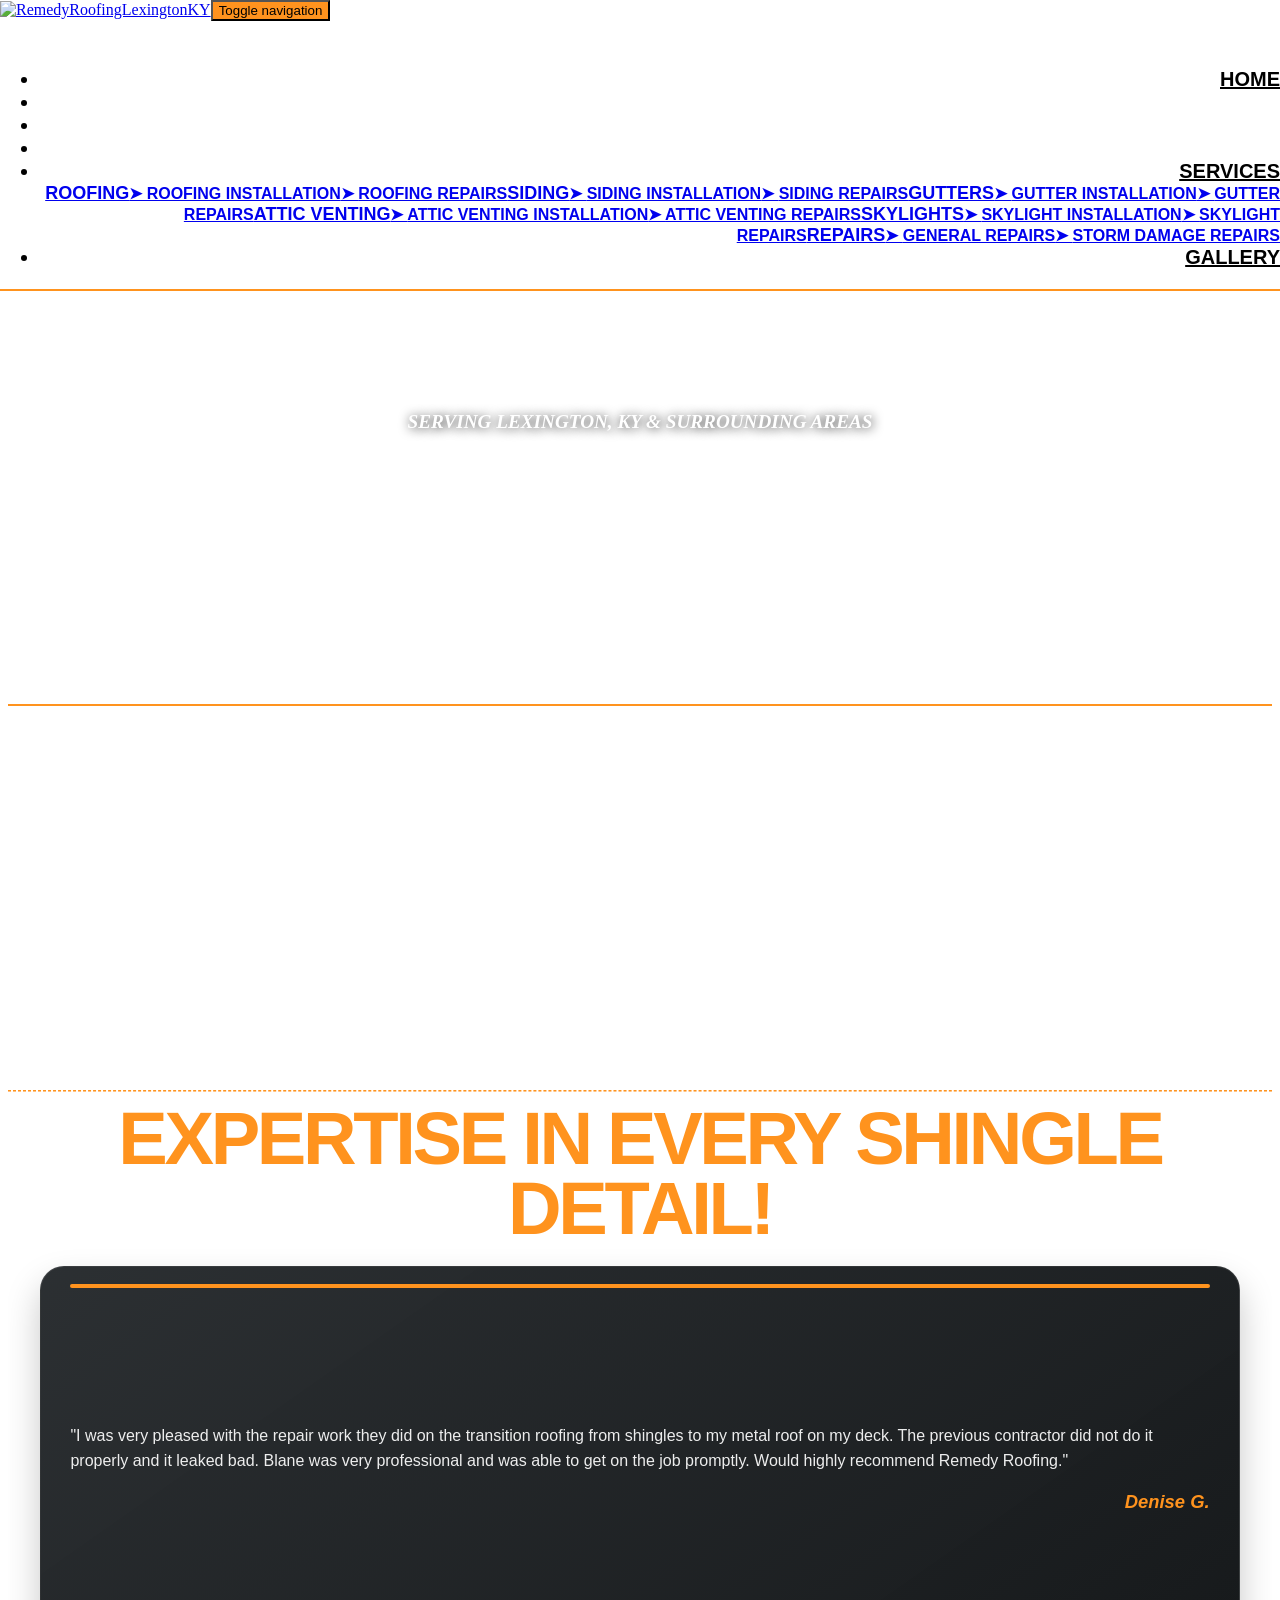
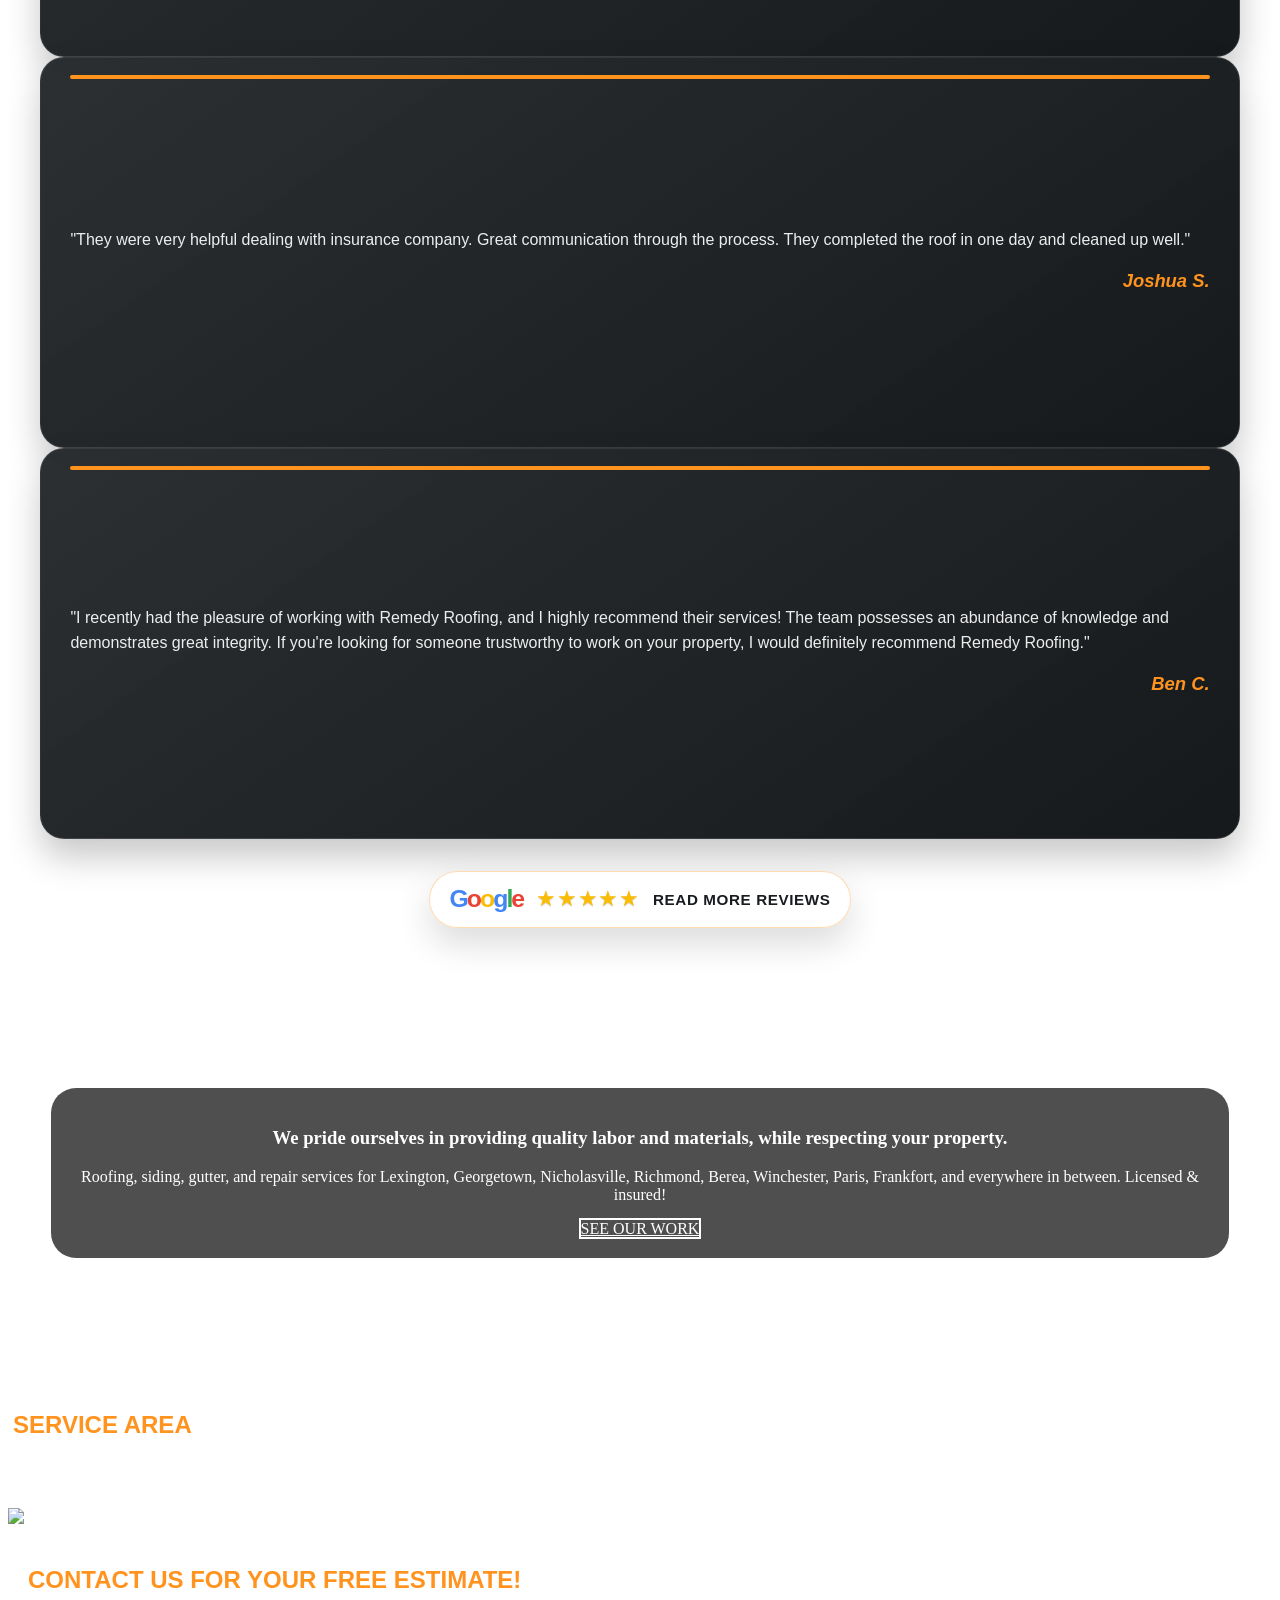
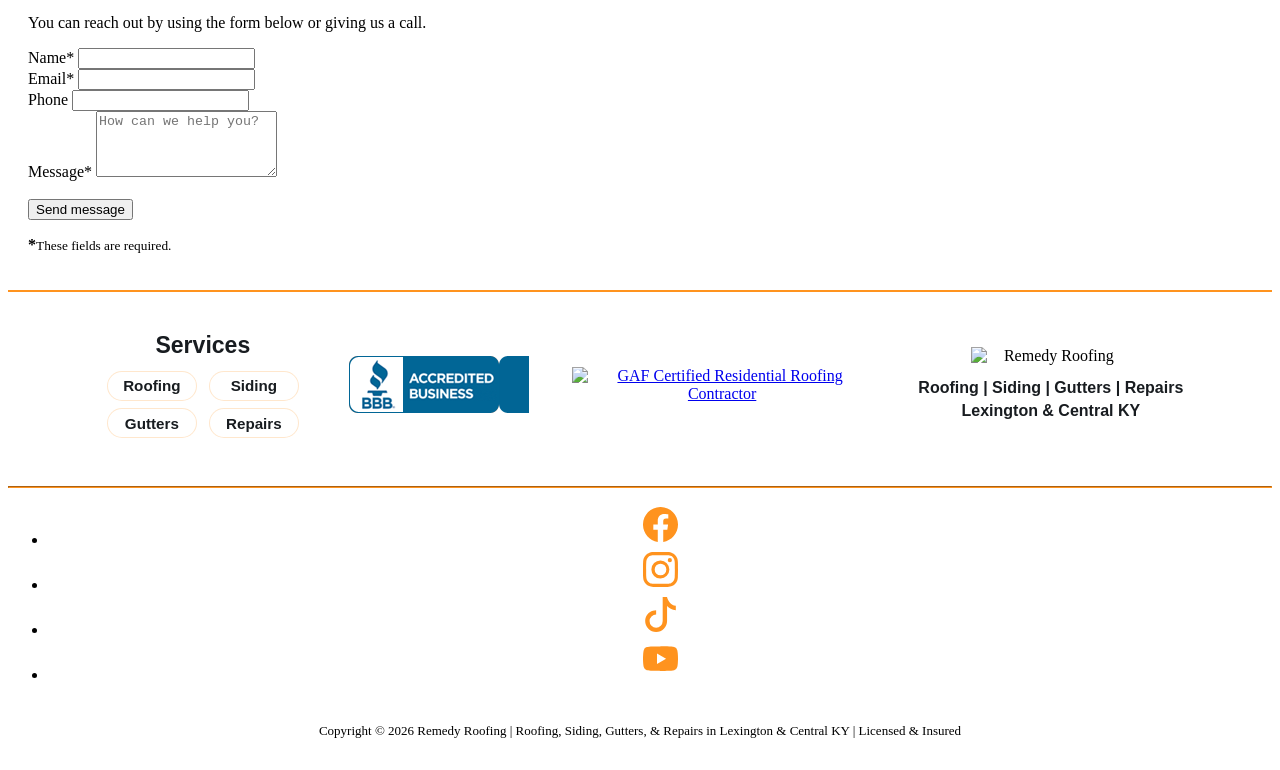
==== commit c0c7905b: "Polish homepage reviews, content, and footer" ====
--- a/index.html
+++ b/index.html
@@ -224,14 +224,58 @@
                 grid-template-columns: 1fr !important;
             }
         }
+
+        .rr-pride-section .container,
+        .rr-pride-section .row,
+        .rr-pride-section .row > div {
+            height: 100% !important;
+        }
+
+        .rr-pride-section .row {
+            align-items: center !important;
+        }
+
+        .rr-pride-section .row > div {
+            align-items: center !important;
+            display: flex !important;
+            justify-content: center !important;
+        }
+
+        .rr-footer-services {
+            align-items: center !important;
+            display: flex !important;
+            flex-direction: column !important;
+            text-align: center !important;
+        }
+
+        .rr-footer-services nav {
+            display: grid !important;
+            gap: 0.45rem 0.75rem !important;
+            grid-template-columns: repeat(2, minmax(90px, 1fr)) !important;
+            margin-left: auto !important;
+            margin-right: auto !important;
+            width: max-content !important;
+        }
+
+        .rr-footer-services nav a {
+            text-align: center !important;
+        }
+
+        .rr-footer-credentials .rr-bbb-badge {
+            height: 57px !important;
+            max-width: none !important;
+            object-fit: cover !important;
+            object-position: left center !important;
+            width: 180px !important;
+        }
     </style>
 </head>
 
 <body>
     <nav class="navbar navbar-expand-md sticky-top bg-dark py-3 navbar-dark" style="background: url(&quot;assets/img/wp3718493-black-striped-wallpapers.jpg&quot;) center / auto;border-bottom: 2px solid #ff931e;">
         <div class="container"><a class="navbar-brand d-flex align-items-center" href="index.html"><img src="assets/img/horizontalRR2026Logo.png" alt="RemedyRoofingLexingtonKY" width="200px" height="auto"></a><button class="navbar-toggler" data-bs-toggle="collapse" data-bs-target="#navcol-2" style="background: #ff931e;"><span class="visually-hidden">Toggle navigation</span><span class="navbar-toggler-icon"></span></button>
-            <div class="collapse navbar-collapse justify-content-end align-items-md-center" id="navcol-2" style="text-align: right;font-size: 20px;font-family: Ubuntu, sans-serif;text-transform: uppercase;">
-                <a class="btn btn-primary me-md-3 mb-3 mb-md-0 swing animated" role="button" href="tel:8598007388" style="font-family: Bungee, serif;font-size: 24px;font-weight: bold;padding: 0.55rem 1rem;border-radius: 0px;border-width: 2px;border-style: solid;color: #ffffff;">(859) 800-7388</a>
+            <div class="collapse navbar-collapse justify-content-end align-items-md-center" id="navcol-2" style="text-align: right;font-size: 20px;font-family: Ubuntu, sans-serif;text-transform: uppercase;justify-content: flex-end !important;">
+                <a class="btn btn-primary ms-md-auto me-md-3 mb-3 mb-md-0 swing animated" role="button" href="tel:8598007388" style="font-family: Bungee, serif;font-size: 24px;font-weight: bold;padding: 0.55rem 1rem;margin-left: auto !important;border-radius: 0px;border-width: 2px;border-style: solid;color: #ffffff;">(859) 800-7388</a>
                 <ul class="navbar-nav">
                     <li class="nav-item"><a class="nav-link active" href="index.html" style="font-weight: bold;font-size: 20px;color: #000000;">Home</a></li>
                     <li class="nav-item"></li>
@@ -301,22 +345,22 @@
             </div>
             <div class="row">
                 <div class="col-12 rr-google-review-wrap">
-                    <a class="rr-google-review-card rr-slide-right rr-slide-delay-3" href="https://g.page/r/CYuOpSEnst4ZEAI/review" target="_blank" rel="noopener">
+                    <a class="rr-google-review-card rr-slide-right rr-slide-delay-3" href="https://www.google.com/search?q=remedy+roofing&amp;sca_esv=cf6379f1b128b071&amp;authuser=1&amp;sxsrf=APpeQns6ueY-S8e0hlsvx5Lju8CIEy5AhQ%3A1784691209100&amp;source=hp&amp;ei=CTpgar2TA43bruEPsLmQuQ8&amp;iflsig=ABILxe8AAAAAamBIGewDM2WJz9F1E7j3AlmhzGN2Q_P2&amp;oq=&amp;gs_lp=[base64]&amp;sclient=gws-wiz" target="_blank" rel="noopener">
                         <span class="rr-google-wordmark"><span>G</span><span>o</span><span>o</span><span>g</span><span>l</span><span>e</span></span>
                         <span class="rr-google-stars" aria-label="5 star rating">★★★★★</span>
-                        <span class="rr-google-copy">Read reviews or leave one</span>
+                        <span class="rr-google-copy">Read More Reviews</span>
                     </a>
                 </div>
             </div>
         </div>
     </section>
     <section>
-        <div data-bss-parallax-bg="true" style="height: 450px;background: url(&quot;assets/img/1000017248.jpg&quot;) center / cover;">
+        <div class="rr-pride-section" data-bss-parallax-bg="true" style="height: 450px;background: url(&quot;assets/img/1000017248.jpg&quot;) center / cover;">
             <div class="container h-100">
                 <div class="row h-100">
                     <div class="col-md-10 col-lg-10 col-xl-8 col-xxl-10 offset-md-1 offset-lg-1 offset-xl-2 offset-xxl-1 text-center text-md-start d-flex d-sm-flex d-md-flex justify-content-center align-items-center align-self-center justify-content-md-start align-items-md-center justify-content-xl-center">
                         <div data-aos="slide-left" style="max-width: 90%;background: rgba(0,0,0,0.69);border-radius: 25px;padding: 20px;text-align: center;">
-                            <h3 class="text-uppercase fw-bold" style="color: rgb(255,255,255);">we pride ourselves in providing quality labor and materials, while respecting your property.</h3>
+                            <h3 class="text-uppercase fw-bold" style="color: rgb(255,255,255);">We pride ourselves in providing quality labor and materials, while respecting your property.</h3>
                             <p class="my-3" style="color: rgb(255,255,255);">Roofing, siding, gutter, and repair services for Lexington, Georgetown, Nicholasville, Richmond, Berea, Winchester, Paris, Frankfort, and everywhere in between. Licensed &amp; insured!</p><a class="btn btn-primary btn-lg me-2" role="button" data-aos="zoom-in" href="gallery.html" style="font-family: Bungee, serif;border-radius: 0px;border-width: 2px;border-style: solid;color: #ffffff;">SEE OUR WORK</a>
                         </div>
                     </div>
@@ -415,7 +459,7 @@
                         </nav>
                     </div>
                     <div class="rr-footer-card rr-footer-credentials">
-                        <a class="rr-credential-link" href="https://www.bbb.org/us/ky/lexington/profile/roofing-contractors/remedy-roofing-llc-0402-235911837/#sealclick" target="_blank" rel="nofollow noopener"><img src="assets/img/bbb-235911837.png" alt="Remedy Roofing LLC BBB Business Review"></a>
+                        <a class="rr-credential-link" href="https://www.bbb.org/us/ky/lexington/profile/roofing-contractors/remedy-roofing-llc-0402-235911837/#sealclick" target="_blank" rel="nofollow noopener"><img class="rr-bbb-badge" src="assets/img/bbb-235911837.png" alt="BBB Accredited Business"></a>
                         <a class="rr-credential-link" href="Certificate_153548.PDF" target="_blank" rel="noopener"><img src="assets/img/GAFCertificate_153548.png" alt="GAF Certified Residential Roofing Contractor"></a>
                     </div>
                     <div class="rr-footer-card rr-footer-brand">
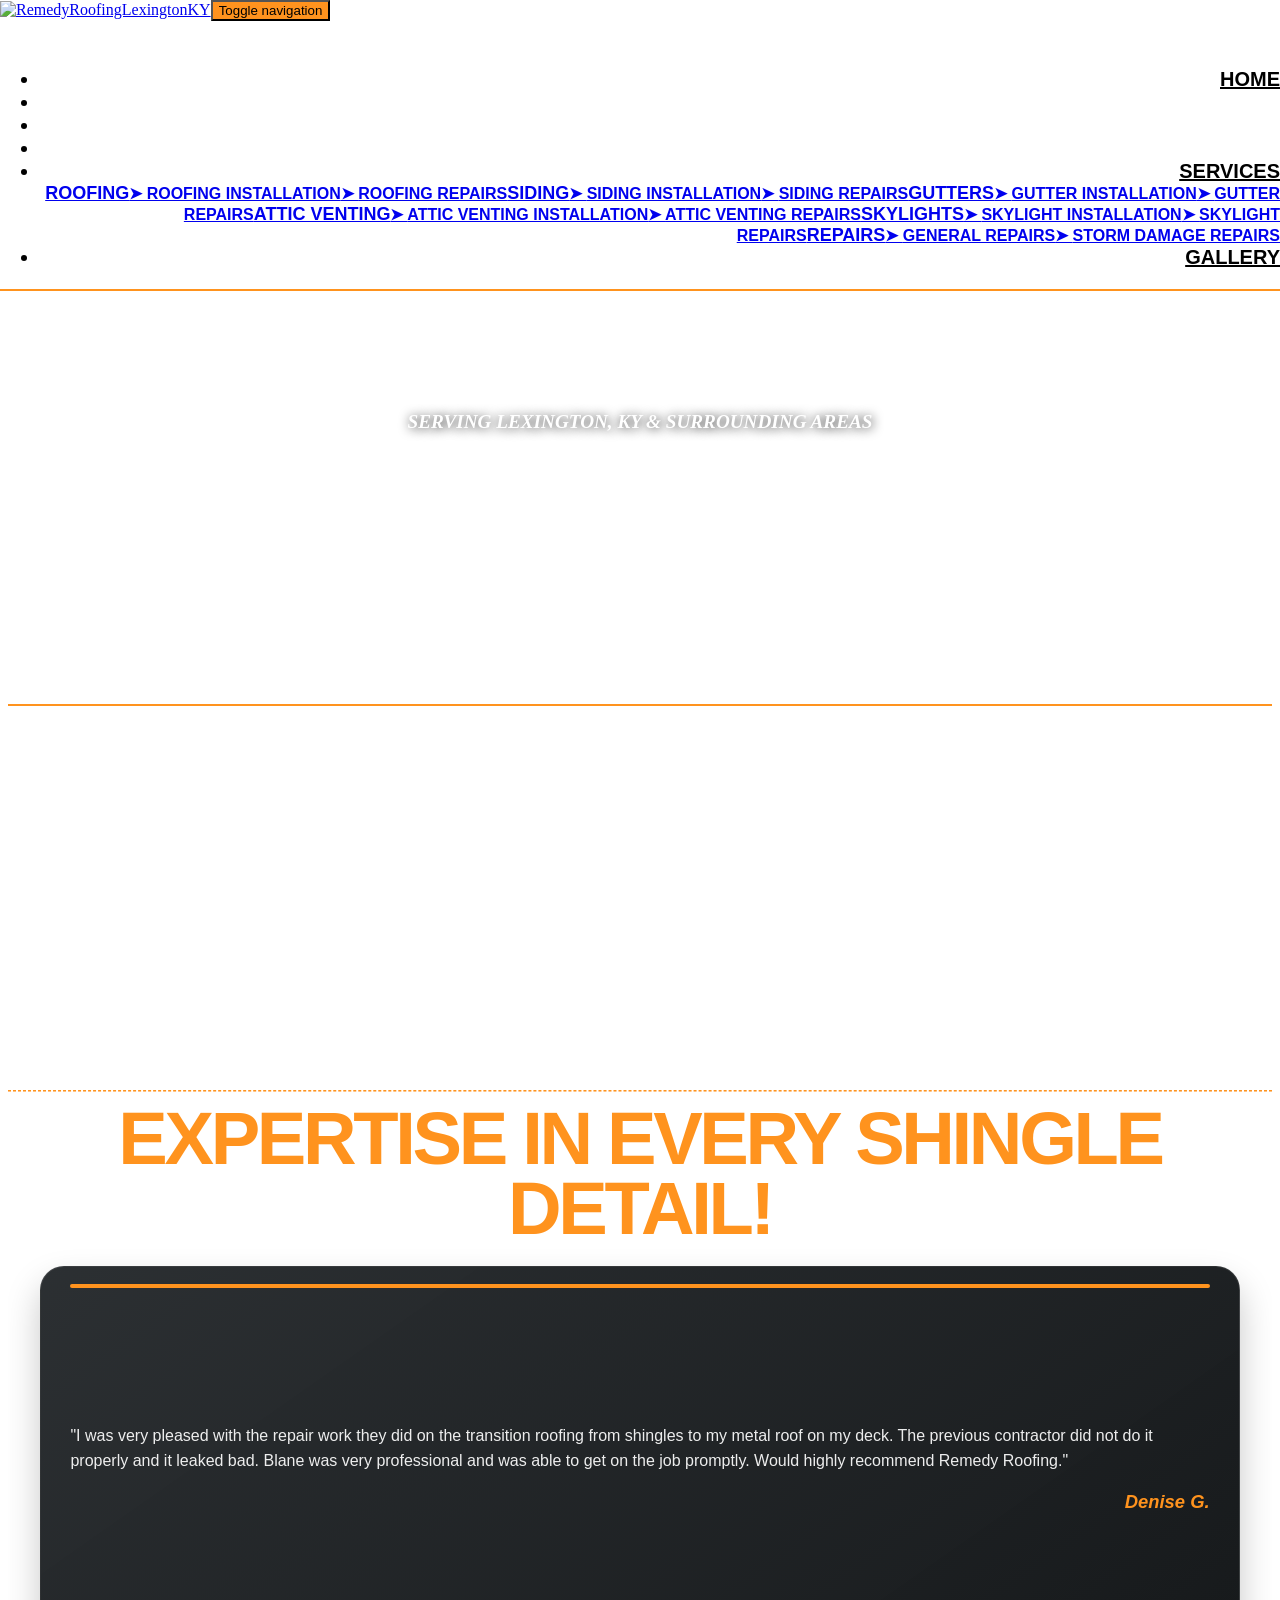
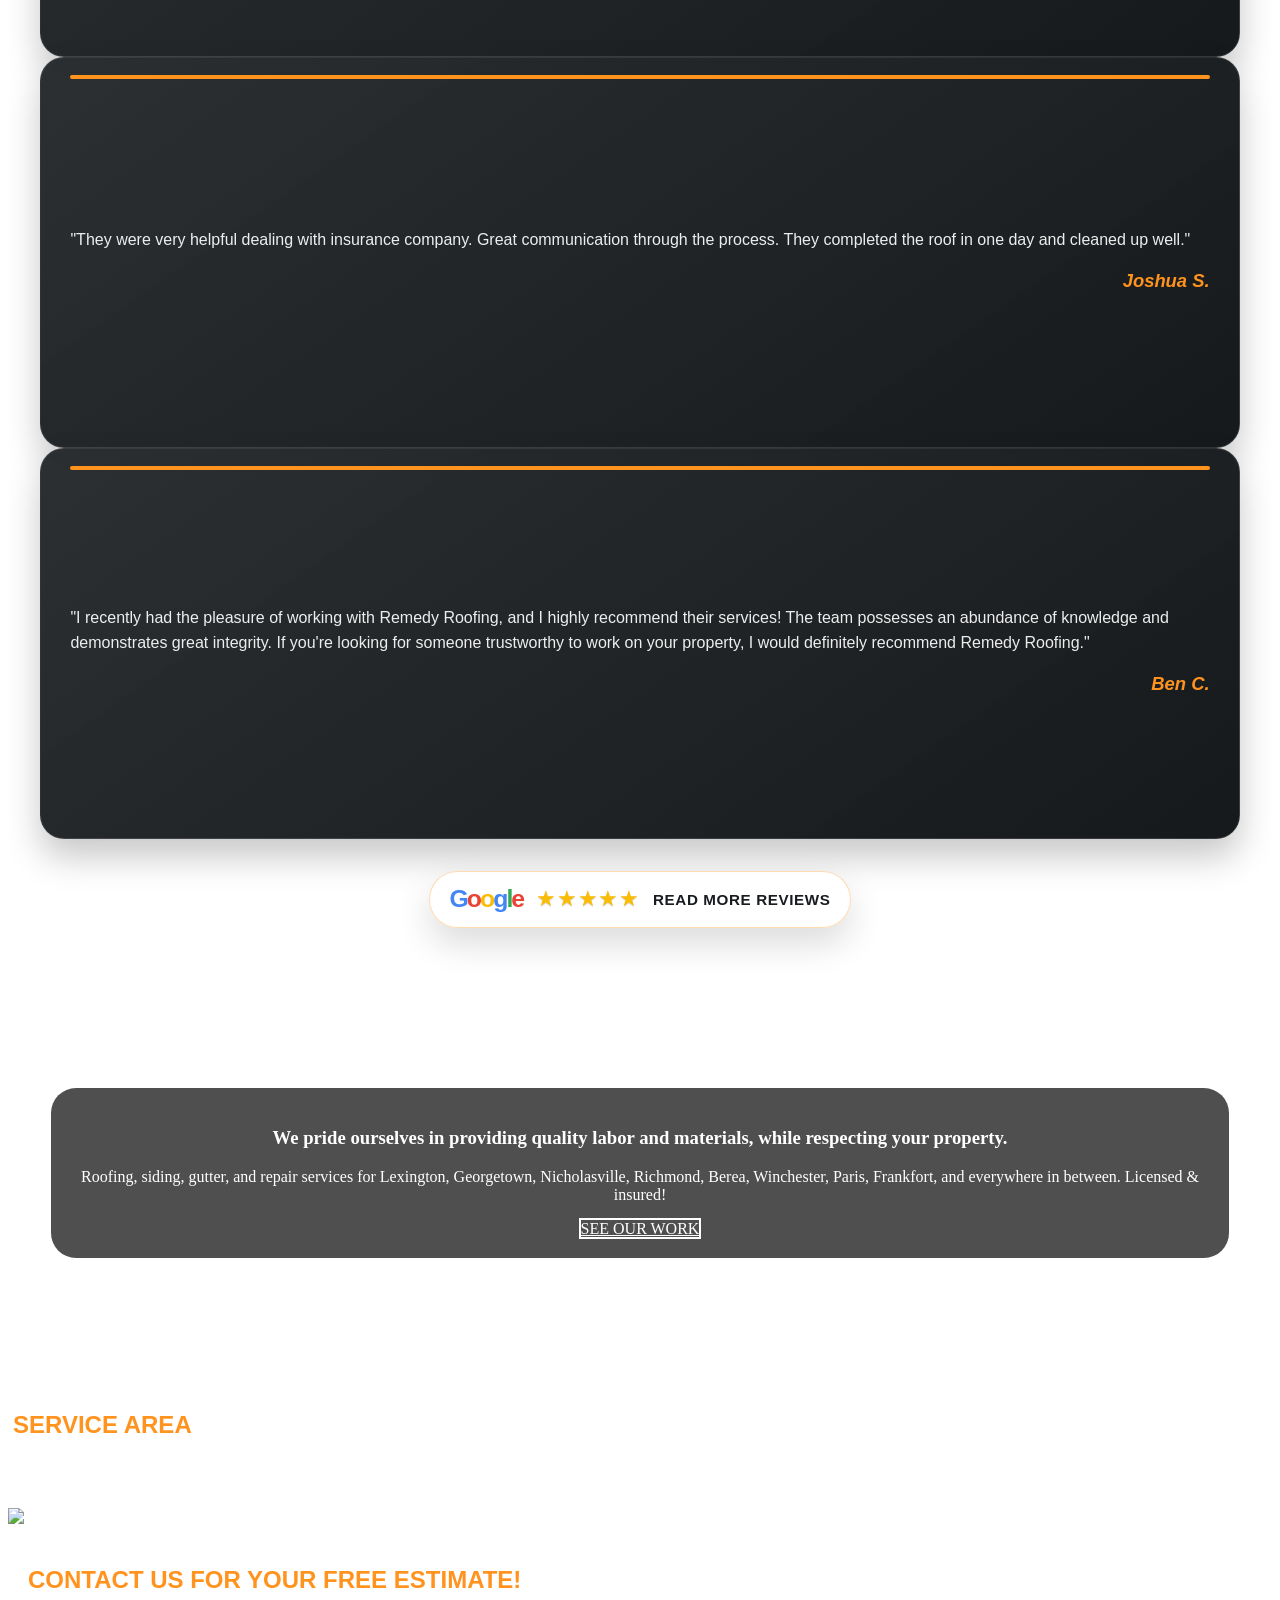
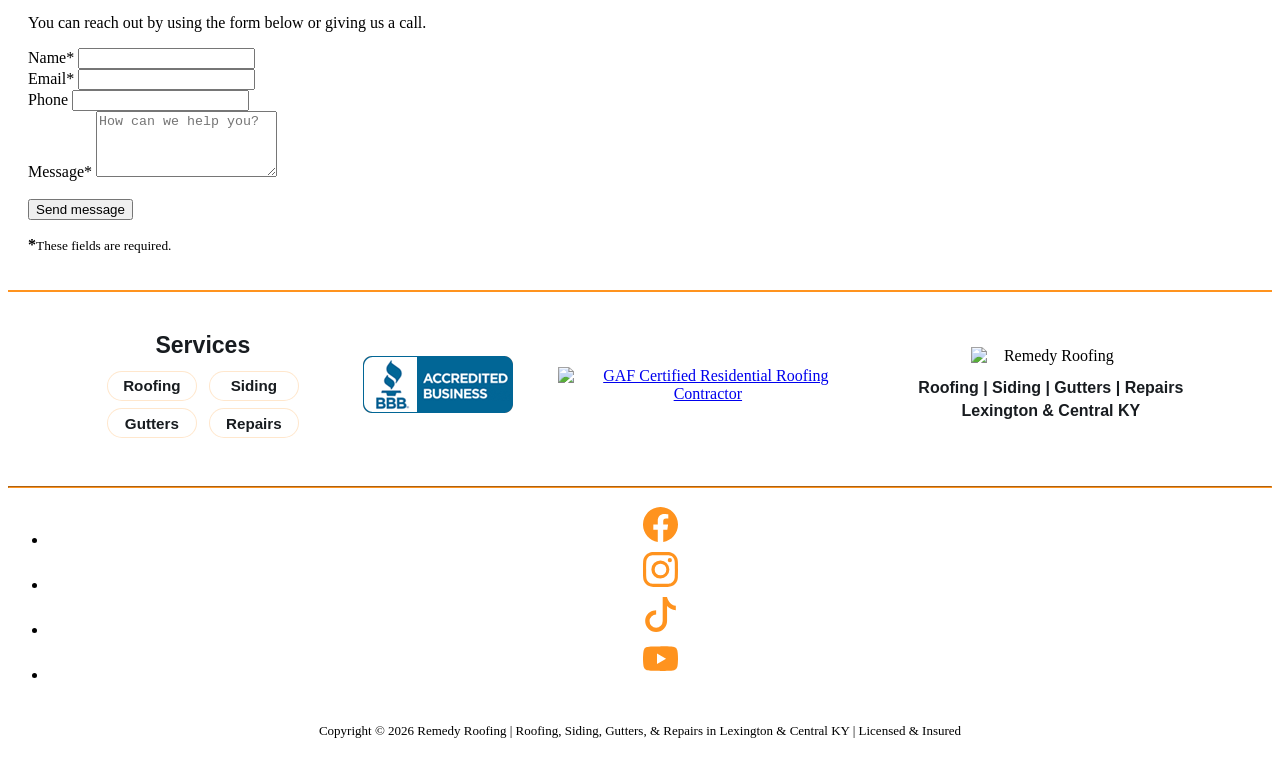
==== commit 5a00ee77: "Crop BBB badge to left half" ====
--- a/index.html
+++ b/index.html
@@ -266,7 +266,7 @@
             max-width: none !important;
             object-fit: cover !important;
             object-position: left center !important;
-            width: 180px !important;
+            width: 150px !important;
         }
     </style>
 </head>
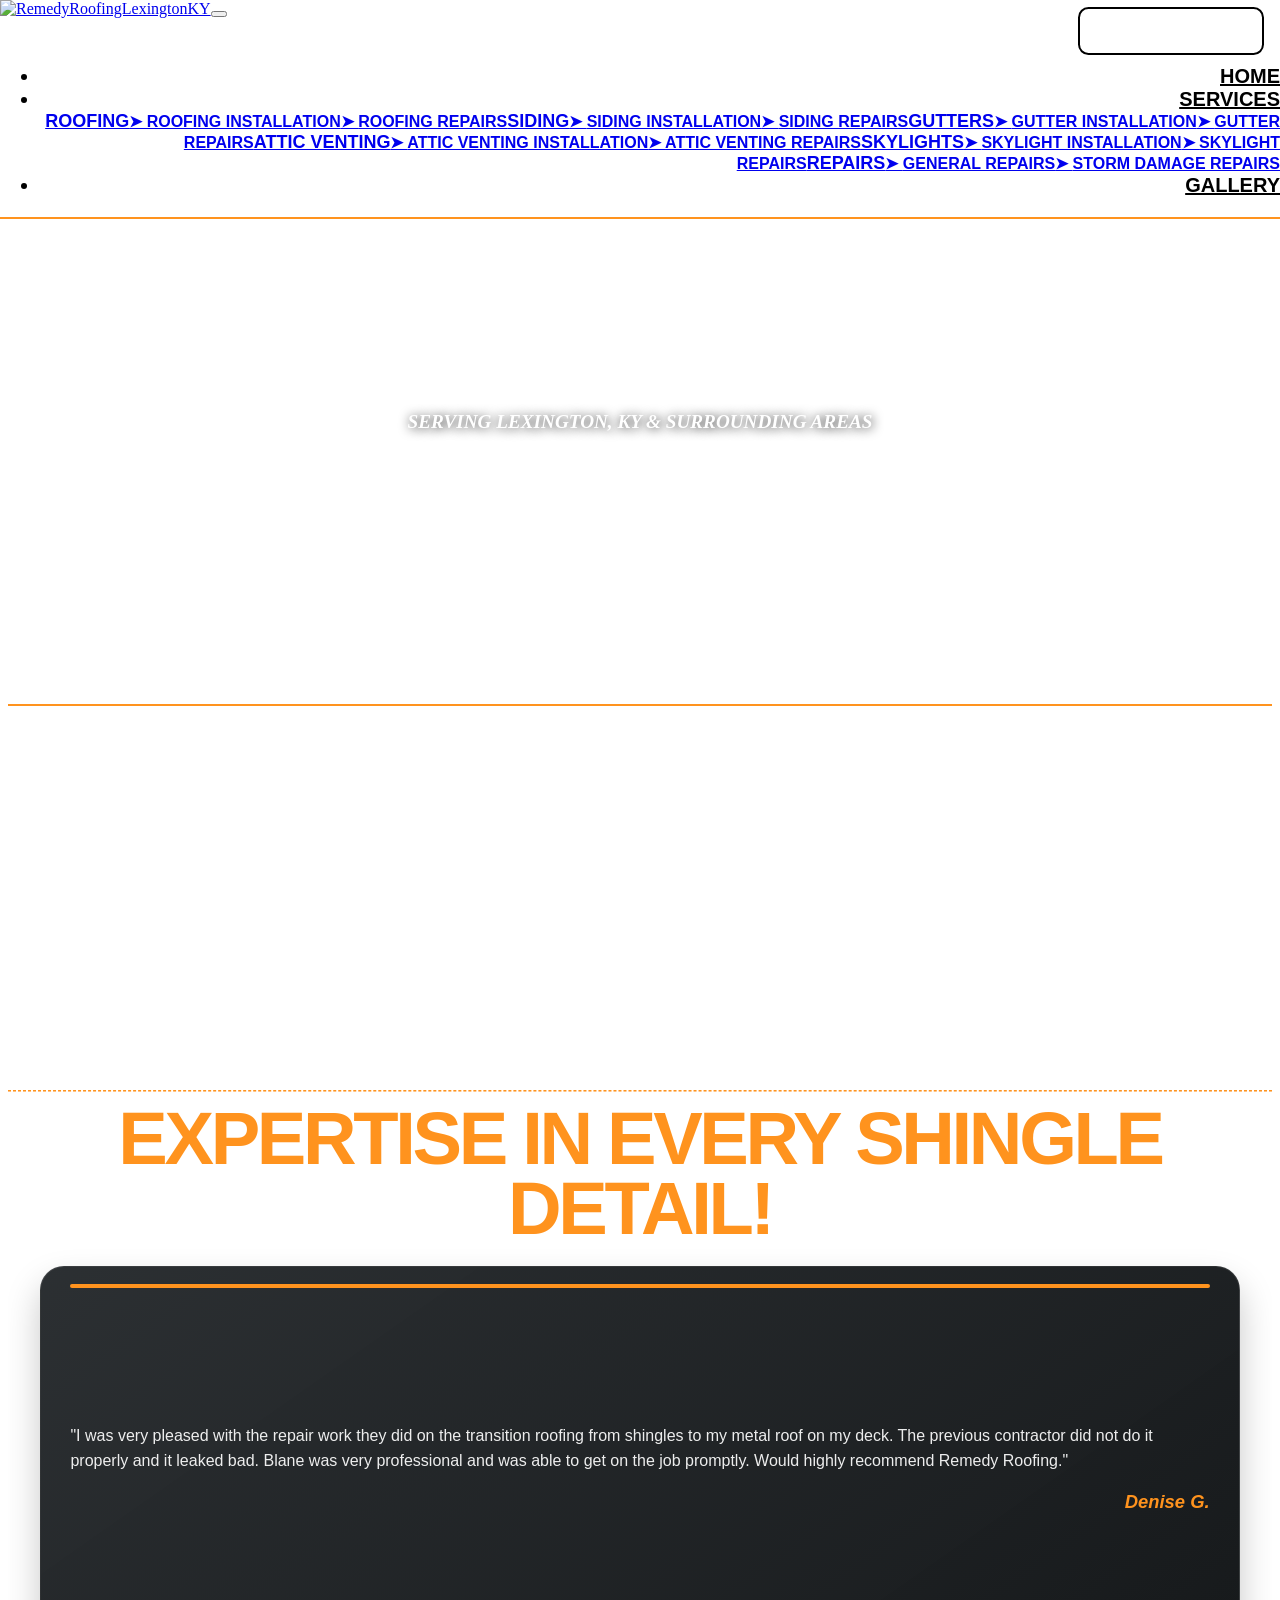
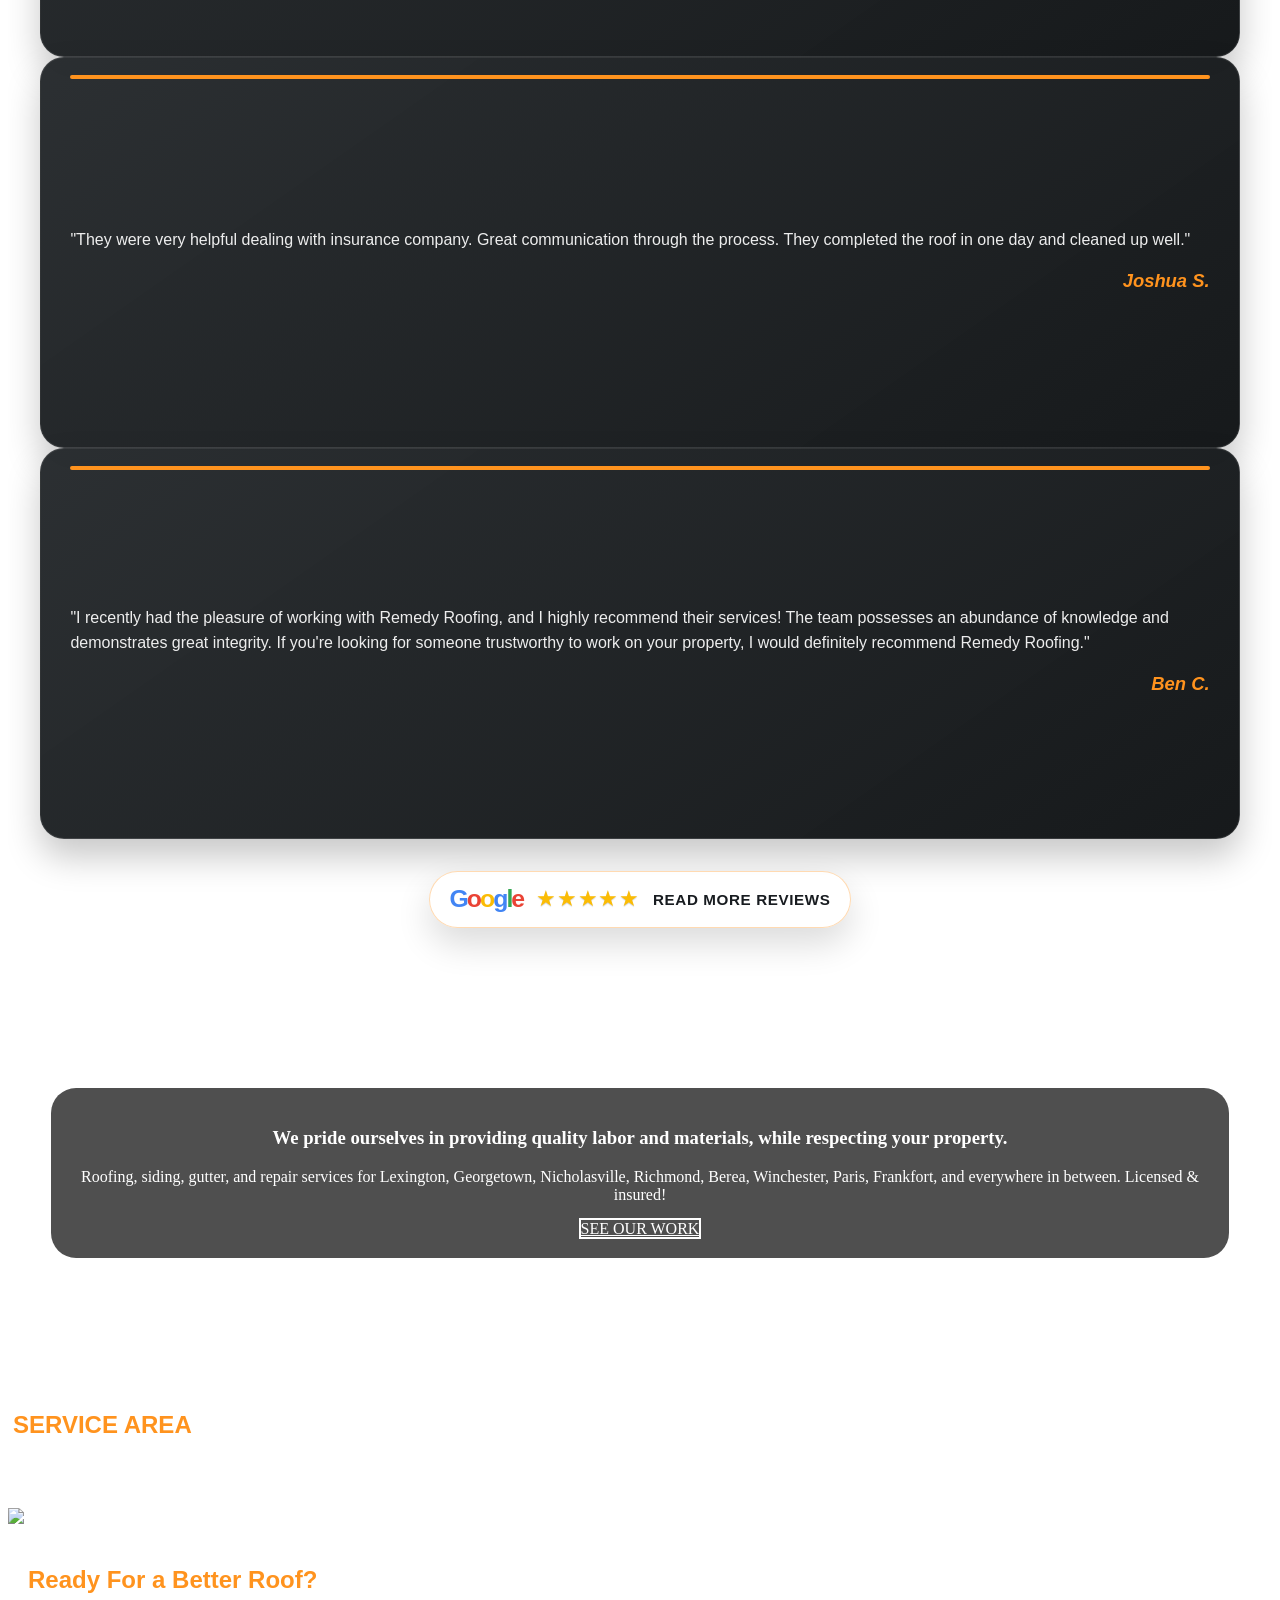
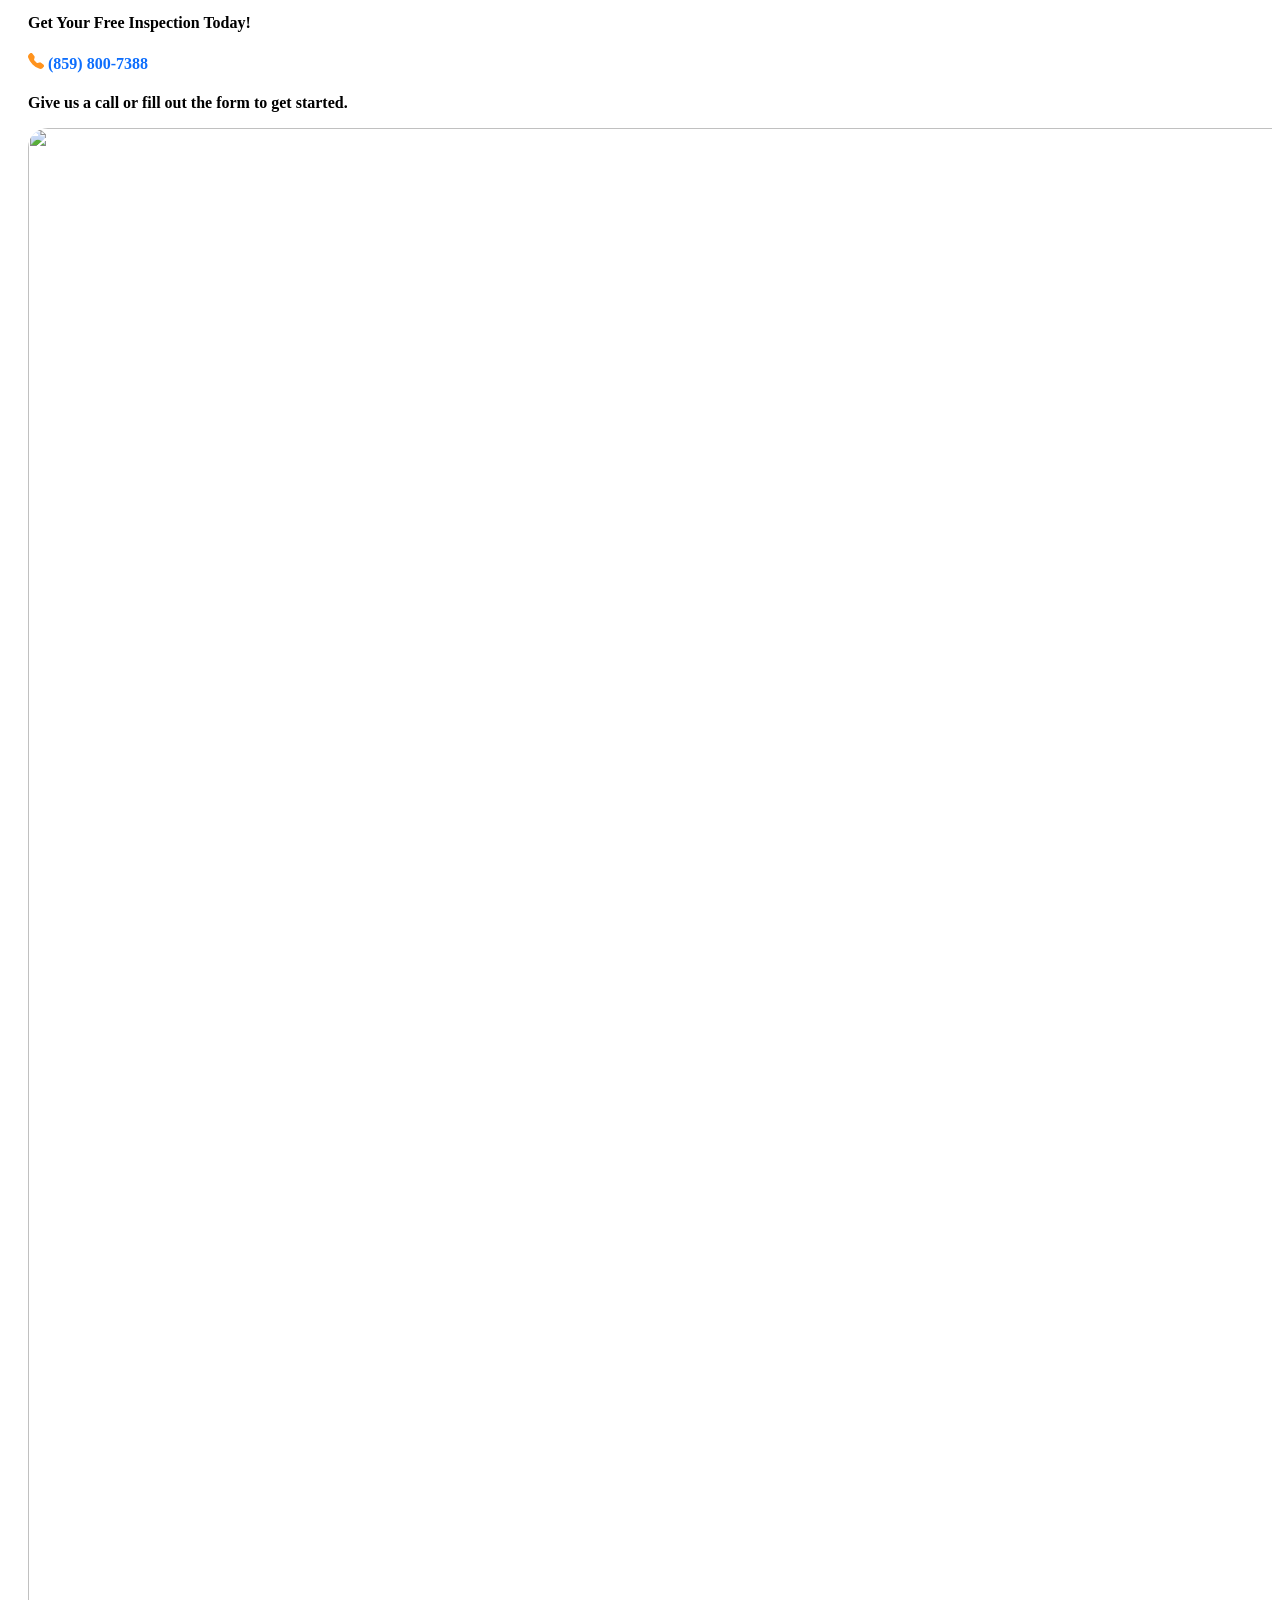
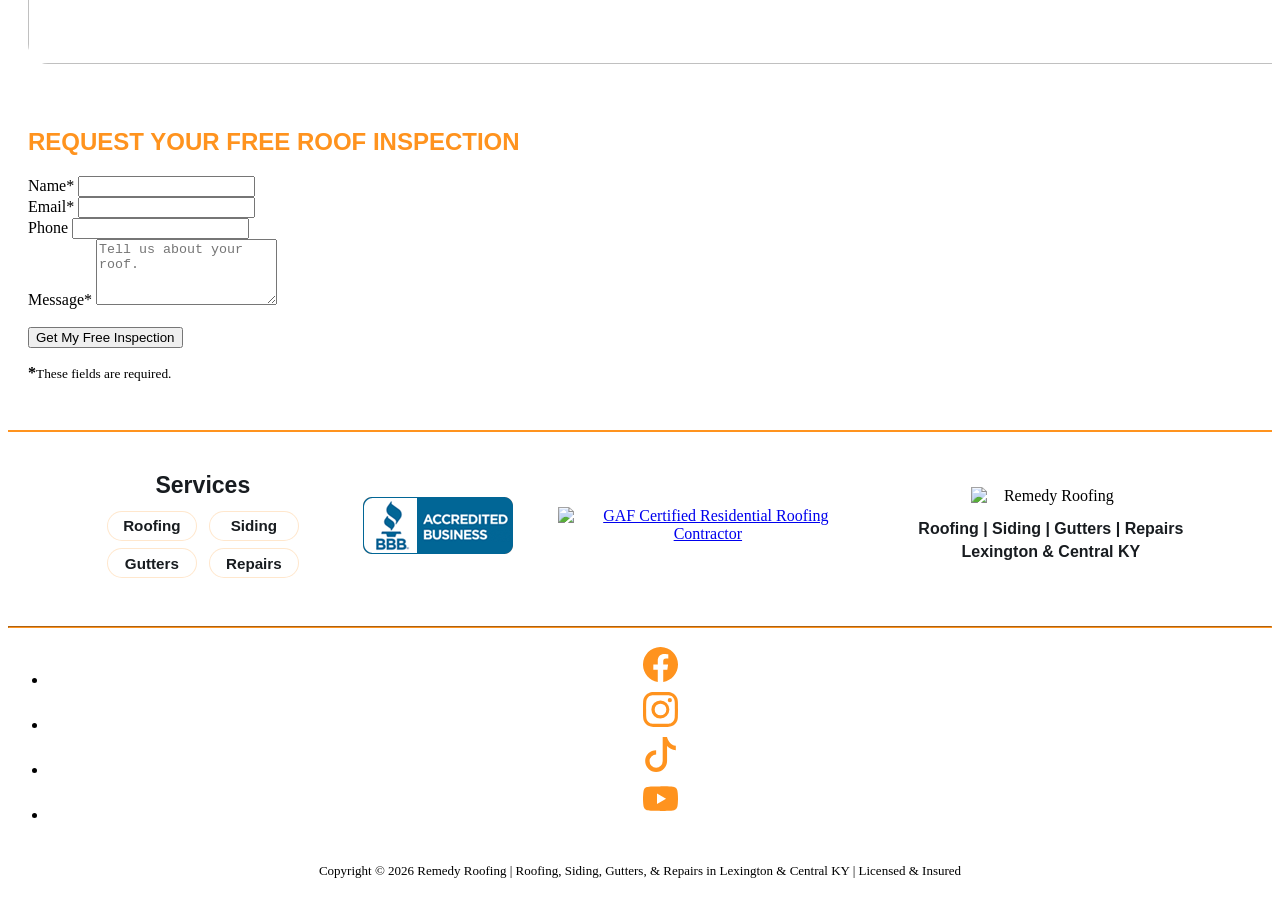
==== commit bfc87b6f: "Refresh shared header styles on every page" ====
--- a/index.html
+++ b/index.html
@@ -84,7 +84,7 @@
     <link rel="stylesheet" href="assets/bootstrap/css/bootstrap.min.css">
     <link rel="stylesheet" href="assets/fonts/fontawesome-all.min.css">
     <link rel="stylesheet" href="assets/css/styles.min.css">
-    <link rel="stylesheet" href="assets/css/static-fixes.css">
+    <link rel="stylesheet" href="assets/css/static-fixes.css?v=header-sync-1">
     <link rel="stylesheet" href="assets/css/aos.min.min.css">
     <link rel="stylesheet" href="assets/css/animate.min.min.css">
     <style>
@@ -269,13 +269,151 @@
             width: 150px !important;
         }
     </style>
+
+    <style id="rr-mobile-header-sync">
+        .rr-mobile-phone {
+            display: none !important;
+        }
+
+        @media (max-width: 767.98px) {
+            body {
+                padding-top: 71px !important;
+            }
+
+            .navbar.sticky-top {
+                position: fixed !important;
+            }
+
+            .navbar > .container {
+                flex-wrap: nowrap !important;
+                gap: 0.4rem !important;
+            }
+
+            .navbar-brand {
+                flex-shrink: 1 !important;
+                margin-right: auto !important;
+                min-width: 0 !important;
+            }
+
+            .navbar-brand img {
+                height: auto !important;
+                max-width: 125px !important;
+                width: 100% !important;
+            }
+
+            .rr-desktop-phone {
+                display: none !important;
+            }
+
+            .rr-mobile-phone {
+                align-items: center !important;
+                border-radius: 0 !important;
+                color: #ffffff !important;
+                display: inline-flex !important;
+                flex-shrink: 0 !important;
+                font-family: Bungee, serif !important;
+                font-size: clamp(0.95rem, 4vw, 1.08rem) !important;
+                font-weight: bold !important;
+                justify-content: center !important;
+                line-height: 1 !important;
+                margin: 0 !important;
+                padding: 0.55rem 0.5rem !important;
+                white-space: nowrap !important;
+            }
+
+            .rr-mobile-phone:visited,
+            .rr-mobile-phone:hover,
+            .rr-mobile-phone:focus,
+            .rr-mobile-phone:active {
+                color: #ffffff !important;
+            }
+
+            .rr-mobile-nav-toggle {
+                align-items: center !important;
+                background: #ff931e !important;
+                display: inline-flex !important;
+                flex-direction: column !important;
+                flex-shrink: 0 !important;
+                gap: 4px !important;
+                height: 36px !important;
+                justify-content: center !important;
+                overflow: hidden !important;
+                padding: 0 !important;
+                width: 40px !important;
+            }
+
+            .rr-mobile-nav-toggle .rr-menu-bar {
+                background: #ffffff !important;
+                border-radius: 999px !important;
+                display: block !important;
+                flex: 0 0 2px !important;
+                height: 2px !important;
+                width: 22px !important;
+            }
+
+            #navcol-2 {
+                background: #ffffff !important;
+                border-bottom: 2px solid #ff931e !important;
+                box-shadow: 0 10px 22px rgba(0, 0, 0, 0.22) !important;
+                left: 0 !important;
+                max-height: calc(100vh - 71px) !important;
+                overflow-y: auto !important;
+                padding: 0.75rem 1rem 1rem !important;
+                position: absolute !important;
+                right: 0 !important;
+                top: 100% !important;
+                width: 100% !important;
+                z-index: 1040 !important;
+            }
+
+            #navcol-2 .navbar-nav {
+                margin-left: auto !important;
+            }
+        }
+    </style>
+
+    <style id="rr-desktop-nav-order">
+        @media (min-width: 768px) {
+            #navcol-2 .navbar-nav > .nav-item:empty {
+                display: none !important;
+            }
+
+            #navcol-2 .navbar-nav > .nav-item:first-child {
+                order: 1 !important;
+            }
+
+            #navcol-2 .navbar-nav > .nav-item:last-child {
+                order: 2 !important;
+            }
+
+            #navcol-2 .navbar-nav > .nav-item.dropdown {
+                order: 3 !important;
+            }
+        }
+    </style>
+
+    <style id="rr-mobile-menu-overlay-fix">
+        @media (max-width: 767.98px) {
+            #navcol-2 {
+                bottom: auto !important;
+                left: 0 !important;
+                max-height: calc(100dvh - 71px) !important;
+                overflow-y: auto !important;
+                position: fixed !important;
+                right: 0 !important;
+                top: 71px !important;
+                width: 100% !important;
+                z-index: 1040 !important;
+            }
+        }
+    </style>
 </head>
 
 <body>
     <nav class="navbar navbar-expand-md sticky-top bg-dark py-3 navbar-dark" style="background: url(&quot;assets/img/wp3718493-black-striped-wallpapers.jpg&quot;) center / auto;border-bottom: 2px solid #ff931e;">
-        <div class="container"><a class="navbar-brand d-flex align-items-center" href="index.html"><img src="assets/img/horizontalRR2026Logo.png" alt="RemedyRoofingLexingtonKY" width="200px" height="auto"></a><button class="navbar-toggler" data-bs-toggle="collapse" data-bs-target="#navcol-2" style="background: #ff931e;"><span class="visually-hidden">Toggle navigation</span><span class="navbar-toggler-icon"></span></button>
+        <div class="container"><a class="navbar-brand d-flex align-items-center" href="index.html"><img src="assets/img/horizontalRR2026Logo.png" alt="RemedyRoofingLexingtonKY" width="200px" height="auto"></a><a class="btn btn-primary rr-mobile-phone d-md-none" href="tel:8598007388">(859) 800-7388</a><button class="navbar-toggler rr-mobile-nav-toggle" type="button" data-bs-toggle="collapse" data-bs-target="#navcol-2" aria-controls="navcol-2" aria-expanded="false" aria-label="Open navigation menu"><span class="rr-menu-bar" aria-hidden="true"></span><span class="rr-menu-bar" aria-hidden="true"></span><span class="rr-menu-bar" aria-hidden="true"></span></button>
             <div class="collapse navbar-collapse justify-content-end align-items-md-center" id="navcol-2" style="text-align: right;font-size: 20px;font-family: Ubuntu, sans-serif;text-transform: uppercase;justify-content: flex-end !important;">
-                <a class="btn btn-primary ms-md-auto me-md-3 mb-3 mb-md-0 swing animated" role="button" href="tel:8598007388" style="font-family: Bungee, serif;font-size: 24px;font-weight: bold;padding: 0.55rem 1rem;margin-left: auto !important;border-radius: 0px;border-width: 2px;border-style: solid;color: #ffffff;">(859) 800-7388</a>
+                <a class="btn btn-primary rr-desktop-phone d-none d-md-inline-flex" role="button" href="tel:8598007388" style="font-family: Bungee, serif;font-size: 24px;font-weight: bold;padding: 0.55rem 1rem;margin-left: auto !important;margin-right: 1rem;border-radius: 0px;border-width: 2px;border-style: solid;color: #ffffff;">(859) 800-7388</a>
                 <ul class="navbar-nav">
                     <li class="nav-item"><a class="nav-link active" href="index.html" style="font-weight: bold;font-size: 20px;color: #000000;">Home</a></li>
                     <li class="nav-item"></li>
@@ -383,12 +521,19 @@
         </div><img class="img-fluid" src="assets/img/ServiceAreaRemedyRoofingKY.jpeg" alt="LexingtonKYRoofer">
     </section>
     <section style="background: url(&quot;assets/img/wp3718493-black-striped-wallpapers.jpg&quot;), var(--bs-gray-200);"></section>
-    <section id="contact-section">
+    <section style="margin-bottom: 12px;">
         <div class="container">
             <div class="row">
-                <div class="col-12 col-sm-10 col-md-10 col-lg-10 col-xl-12 col-xxl-12 offset-0 offset-sm-1 offset-md-1 offset-lg-1 offset-xl-0 offset-xxl-0" style="padding: 20px;background: #ffffff;">
-                    <h1 data-aos="slide-left" style="font-weight: bold;font-family: Ubuntu, sans-serif;color: #ff931e;">CONTACT US FOR YOUR FREE ESTIMATE!</h1>
-                    <p>You can reach out by using the form below or giving us a call.</p><form id="contact-form" method="post" action="mailto:remedyroofingky@gmail.com" enctype="text/plain" role="form">
+                <div class="col-12 col-sm-10 col-md-10 col-lg-3 col-xl-5 col-xxl-5 offset-0 offset-sm-1 offset-md-1 offset-lg-1 offset-xl-0 offset-xxl-0" style="padding: 20px;background: #ffffff;">
+                    <h2 style="font-weight: bold;font-family: Ubuntu, sans-serif;color: #ff931e;">Ready For a Better Roof?</h2>
+                    <p class="lead" style="font-weight: bold;">Get Your Free Inspection Today!</p>
+                    <h4><svg class="bi bi-telephone-fill fs-3" xmlns="http://www.w3.org/2000/svg" width="1em" height="1em" fill="currentColor" viewBox="0 0 16 16" style="color: rgb(255,147,30);">
+                            <path fill-rule="evenodd" d="M1.885.511a1.745 1.745 0 0 1 2.61.163L6.29 2.98c.329.423.445.974.315 1.494l-.547 2.19a.68.68 0 0 0 .178.643l2.457 2.457a.68.68 0 0 0 .644.178l2.189-.547a1.75 1.75 0 0 1 1.494.315l2.306 1.794c.829.645.905 1.87.163 2.611l-1.034 1.034c-.74.74-1.846 1.065-2.877.702a18.6 18.6 0 0 1-7.01-4.42 18.6 18.6 0 0 1-4.42-7.009c-.362-1.03-.037-2.137.703-2.877z"></path>
+                        </svg>&nbsp;<a href="tel:8598007388" style="color: #0d6efd;text-decoration: none;">(859) 800-7388</a></h4>
+                    <p style="font-weight: bold;">Give us a call or fill out the form to get started.</p><img class="img-fluid rounded rr-rounded-feature-image" width="2048" height="1536" src="assets/img/truck.jpg">
+                </div>
+                <div class="col-12 col-sm-10 col-md-10 col-lg-7 col-xl-7 col-xxl-7 offset-0 offset-sm-1 offset-md-1 offset-lg-0 offset-xl-0 offset-xxl-0" style="padding: 20px;background: #ffffff;border-radius: 25px;border: 1px dotted var(--bs-secondary) ;">
+                    <h2 id="request-inspection" style="font-weight: bold;font-family: Ubuntu, sans-serif;color: #ff931e;">REQUEST YOUR FREE ROOF INSPECTION</h2><form id="contact-form" method="post" action="mailto:remedyroofingky@gmail.com" enctype="text/plain" role="form">
 
                     <div class="messages"></div>
 
@@ -425,13 +570,13 @@
                             <div class="col-md-12">
                                 <div class="form-group">
                                     <label for="form_message">Message*</label>
-                                    <textarea id="form_message" name="message" class="form-control" placeholder="How can we help you?" rows="4" required="required" onpaste="return false" data-error="Please, leave us a message."></textarea>
+                                    <textarea id="form_message" name="message" class="form-control" placeholder="Tell us about your roof." rows="4" required="required" onpaste="return false" data-error="Please, leave us a message."></textarea>
                                     <div class="help-block with-errors"></div>
                                 </div>
                             </div>
                             <div class="col-md-12">
                                 </br>
-                                <input type="submit" value="Send message">
+                                <input type="submit" value="Get My Free Inspection">
                             </div>
                         </div>
                         <div class="row">
--- a/assets/css/static-fixes.css
+++ b/assets/css/static-fixes.css
@@ -39,9 +39,17 @@
 }
 
 /* Keep the homepage hero CTA centered like the original design. */
+body > section:first-of-type [data-bss-parallax-bg] .container,
+body > section:first-of-type [data-bss-parallax-bg] .row {
+  height: 100% !important;
+  min-height: 100% !important;
+}
+
 body > section:first-of-type [data-bss-parallax-bg] .row > div {
   display: flex !important;
+  flex-direction: column !important;
   flex: 0 0 100% !important;
+  min-height: 100% !important;
   width: 100% !important;
   max-width: 100% !important;
   margin-left: 0 !important;
@@ -333,6 +341,10 @@
   gap: 0.45rem 0.55rem;
 }
 
+.rr-rounded-feature-image {
+  border-radius: 1.25rem !important;
+}
+
 .rr-footer-services a {
   background: rgba(255, 255, 255, 0.72);
   border: 1px solid rgba(255, 147, 30, 0.22);
@@ -413,3 +425,85 @@
     flex-direction: column;
   }
 }
+
+body .rr-desktop-phone,
+body .rr-mobile-phone {
+  border: 2px solid #000000 !important;
+  border-radius: 0.65rem !important;
+}
+
+@media (max-width: 767.98px) {
+  body .navbar.sticky-top {
+    height: 71px !important;
+    max-height: 71px !important;
+    min-height: 71px !important;
+    overflow: visible !important;
+  }
+
+  body .navbar > .container {
+    align-items: flex-end !important;
+    padding-left: 6px !important;
+  }
+
+  body .navbar-brand {
+    margin-bottom: 0 !important;
+    padding-bottom: 0 !important;
+    padding-top: 0 !important;
+  }
+
+  body .navbar-brand img {
+    display: block !important;
+    max-width: 140px !important;
+  }
+
+  body .rr-mobile-phone,
+  body .rr-mobile-nav-toggle {
+    align-self: flex-end !important;
+    margin-bottom: 0 !important;
+  }
+
+  body .rr-mobile-phone,
+  body .rr-mobile-phone:visited,
+  body .rr-mobile-phone:hover,
+  body .rr-mobile-phone:focus,
+  body .rr-mobile-phone:active {
+    color: #ffffff !important;
+  }
+
+  body .rr-mobile-nav-toggle {
+    border: 2px solid #000000 !important;
+  }
+
+  body .rr-mobile-nav-toggle .rr-menu-bar {
+    background: #ffffff !important;
+  }
+
+  body #navcol-2 {
+    height: auto !important;
+    margin: 0 !important;
+    position: fixed !important;
+    top: 71px !important;
+  }
+
+  body #navcol-2.collapsing {
+    animation: none !important;
+    height: auto !important;
+    transition: none !important;
+  }
+
+  body #navcol-2 .navbar-nav > .nav-item:empty {
+    display: none !important;
+  }
+
+  body #navcol-2 .navbar-nav > .nav-item:first-child {
+    order: 1 !important;
+  }
+
+  body #navcol-2 .navbar-nav > .nav-item:last-child {
+    order: 2 !important;
+  }
+
+  body #navcol-2 .navbar-nav > .nav-item.dropdown {
+    order: 3 !important;
+  }
+}
